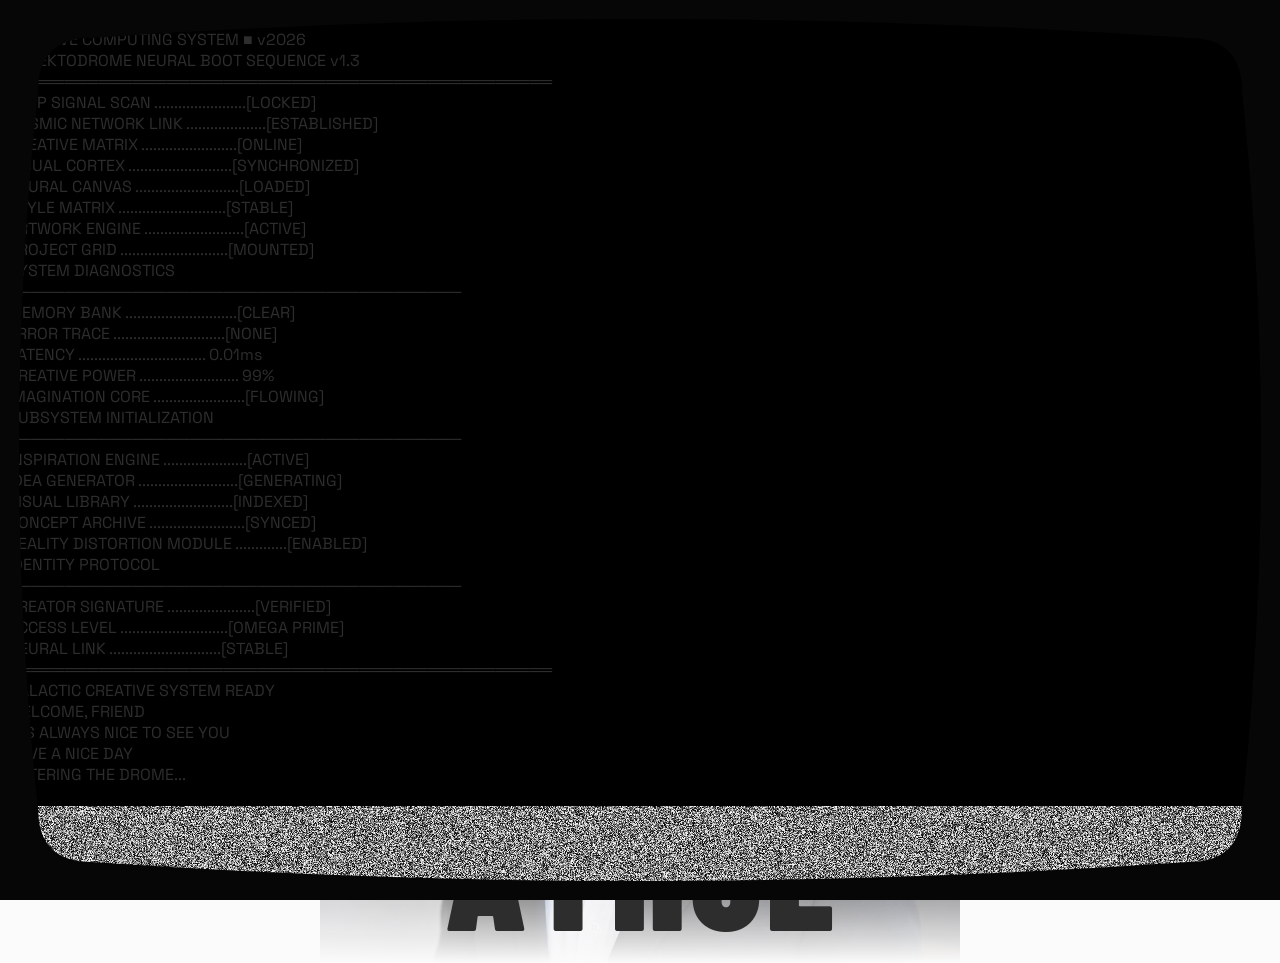
==== index.html @ 04f1abfa "Add files via upload" ====
<!DOCTYPE html>
<html lang="en">
<head>
  <meta charset="UTF-8">
  <meta name="viewport" content="width=device-width, initial-scale=1.0">
  <style>html{background:#1a1614}</style>
  <script>!function(){var t=sessionStorage.getItem('txText'),c=sessionStorage.getItem('txColor');if(t){document.documentElement.classList.add('skip-preloader');var d=document.createElement('div');d.id='txInitCover';d.style.cssText='position:fixed;inset:0;z-index:9890;background:'+(c||'#1a1614')+';pointer-events:none;';document.documentElement.appendChild(d);}}();</script>
  <title>Athul Varghese Joby | Cybersecurity Specialist Portfolio</title>
  <meta name="description" content="Athul Varghese — Cybersecurity Specialist & Secure Systems Auditor. Explore projects, credentials and experience on a single scrollable retro-CRT console.">
  
  <meta property="og:type" content="website">
  <meta property="og:title" content="Athul Varghese | Cybersecurity Specialist Portfolio">
  <meta property="og:description" content="Athul Varghese — Cybersecurity Specialist & Secure Systems Auditor. Explore projects, credentials and experience.">
  <meta name="twitter:card" content="summary_large_image">
  <meta name="twitter:title" content="Athul Varghese | Cybersecurity Specialist Portfolio">

  <!-- Fonts -->
  <link rel="preconnect" href="https://fonts.googleapis.com">
  <link rel="preconnect" href="https://fonts.gstatic.com" crossorigin>
  <link rel="stylesheet" href="https://fonts.googleapis.com/css2?family=Barlow+Condensed:wght@900&family=Bebas+Neue&family=Space+Grotesk:wght@400;500;600;700&family=VT323&family=Press+Start+2P&display=swap">
  
  <!-- FontAwesome Icons -->
  <link rel="stylesheet" href="https://cdnjs.cloudflare.com/ajax/libs/font-awesome/6.4.0/css/all.min.css">

  <link rel="stylesheet" href="style.css">
  <link rel="icon" href="assets/images/favicon.svg" type="image/svg+xml">
</head>
<body class="page-index">
  <a href="#mainContent" class="skip-to-content">Skip to Content</a>

  <!-- ========== PRELOADER (TV LOADER) ========== -->
  <div class="preloader" id="preloader" aria-hidden="true" role="presentation">
    <div class="tv-outer">
      <div class="tv-screen">
        <div class="tv-inner" id="tvInner">
          <!-- SMPTE Color Bars top -->
          <div class="tv-bars" aria-hidden="true">
            <div class="tv-bar tv-bar--w"></div>
            <div class="tv-bar tv-bar--y"></div>
            <div class="tv-bar tv-bar--c"></div>
            <div class="tv-bar tv-bar--g"></div>
            <div class="tv-bar tv-bar--m"></div>
            <div class="tv-bar tv-bar--r"></div>
            <div class="tv-bar tv-bar--b"></div>
          </div>
          <!-- Bottom strip -->
          <div class="tv-bars-bottom" aria-hidden="true">
            <div class="tv-bar-b tv-bar-b--1"></div>
            <div class="tv-bar-b tv-bar-b--2"></div>
            <div class="tv-bar-b tv-bar-b--3"></div>
            <div class="tv-bar-b tv-bar-b--4"></div>
            <div class="tv-bar-b tv-bar-b--5"></div>
            <div class="tv-bar-b tv-bar-b--6"></div>
            <div class="tv-bar-b tv-bar-b--7"></div>
          </div>
          <!-- Barcode patterns -->
          <div class="tv-barcode tv-barcode--left" aria-hidden="true"></div>
          <div class="tv-barcode tv-barcode--right" aria-hidden="true"></div>
          <!-- Chaos blocks -->
          <div class="tv-chaos" aria-hidden="true">
            <div class="tv-cb tv-cb-1"></div>
            <div class="tv-cb tv-cb-2"></div>
            <div class="tv-cb tv-cb-3"></div>
            <div class="tv-cb tv-cb-4"></div>
            <div class="tv-cb tv-cb-5"></div>
            <div class="tv-cb tv-cb-6"></div>
            <div class="tv-cb tv-cb-7"></div>
            <div class="tv-cb tv-cb-8"></div>
            <div class="tv-cb tv-cb-9"></div>
            <div class="tv-cb tv-cb-10"></div>
            <div class="tv-cb tv-cb-11"></div>
            <div class="tv-cb tv-cb-12"></div>
            <div class="tv-cb tv-cb-13"></div>
            <div class="tv-cb tv-cb-14"></div>
            <div class="tv-cb tv-cb-15"></div>
            <div class="tv-cb tv-cb-16"></div>
            <div class="tv-cb tv-cb-17"></div>
            <div class="tv-cb tv-cb-18"></div>
            <div class="tv-cb tv-cb-19"></div>
            <div class="tv-cb tv-cb-20"></div>
            <div class="tv-cb tv-cb-21"></div>
            <div class="tv-cb tv-cb-22"></div>
            <div class="tv-cb tv-cb-23"></div>
            <div class="tv-cb tv-cb-24"></div>
            <div class="tv-cb tv-cb-25"></div>
            <div class="tv-cb tv-cb-26"></div>
            <div class="tv-cb tv-cb-27"></div>
            <div class="tv-cb tv-cb-28"></div>
            <div class="tv-cb tv-cb-29"></div>
            <div class="tv-cb tv-cb-30"></div>
            <div class="tv-cross tv-cross-1"></div>
            <div class="tv-cross tv-cross-2"></div>
            <div class="tv-cross tv-cross-3"></div>
          </div>
          <!-- Center content -->
          <div class="tv-center">
            <div class="tv-panel">
              <div class="tv-msg">SYSTEM<br>BOOTING<br>SECURE</div>
              <div class="tv-panel-bar">
                <div class="tv-progress">
                  <div class="tv-progress-fill" id="tvProgressFill"></div>
                </div>
                <span class="tv-pct" id="tvPct">0%</span>
              </div>
              <div class="tv-skip-hint" id="tvSkipHint" aria-hidden="true">
                <span class="tv-skip-desktop">PRESS SPACE OR ESC TO SKIP</span>
                <span class="tv-skip-mobile">TAP TO SKIP</span>
              </div>
            </div>
          </div>
        </div>
        <!-- BIOS screen -->
        <div class="tv-bios" id="tvBios"></div>
        <!-- Fixed overlays -->
        <div class="tv-scanlines" aria-hidden="true"></div>
        <canvas class="tv-grain-canvas" id="tvGrainCanvas" aria-hidden="true"></canvas>
        <canvas class="tv-glitch-canvas" id="tvGlitchCanvas" aria-hidden="true"></canvas>
        <div class="tv-scanner-lines" aria-hidden="true">
          <span style="--dur:9s;--del:0s"></span>
          <span style="--dur:13s;--del:-5s"></span>
          <span style="--dur:17s;--del:-10s"></span>
        </div>
        <div class="tv-inner-glow" aria-hidden="true"></div>
        <div class="tv-vignette" aria-hidden="true"></div>
      </div>
    </div>
  </div>

  <!-- ========== BACKGROUND ========== -->
  <div class="bg-layer" aria-hidden="true">
    <canvas class="bg-canvas" id="bgCanvas"></canvas>
    <canvas class="fluid-canvas" id="fluidCanvas"></canvas>
    <div class="bg-noise"></div>
  </div>

  <!-- ========== TOP UNIFIED NAVIGATION ========== -->
  <nav class="site-nav" id="siteNav" aria-label="Site navigation">
    <div class="nav-left">
      <a href="#home" class="nav-left-text" id="navIndexLabel">ATHUL</a>
    </div>
    <div class="nav-links">
      <a href="#overview" class="nav-link">Overview</a>
      <a href="#skills" class="nav-link">Skills</a>
      <a href="#projects" class="nav-link">Projects</a>
      <a href="#experience" class="nav-link">Experience</a>
      <a href="#credentials" class="nav-link">Credentials</a>
      <a href="#contact" class="nav-link">Contact</a>
    </div>
  </nav>

  <!-- ========== MENU DOTS (MORPHING) ========== -->
  <a href="#" class="menu-dots" id="menuDots" aria-label="Menu configuration" onclick="event.preventDefault()">
    <span></span><span></span><span></span>
    <span></span><span></span><span></span>
    <span></span><span></span><span></span>
  </a>

  <!-- ========== LEFT/RIGHT DECORATIVE LABELS ========== -->
  <div class="side side--left" id="sideLeft" aria-hidden="true">
    <span class="side-text"><span class="side-arrow">←</span> PROJECTS</span>
    <span class="side-nr">01</span>
  </div>
  <div class="side side--right" id="sideRight" aria-hidden="true">
    <span class="side-nr">02</span>
    <span class="side-text">CREDENTIALS <span class="side-arrow">→</span></span>
  </div>

  <!-- ========== SCROLLABLE VIEWPORT CONTAINER ========== -->
  <main class="scroll-container" id="mainContent">

    <!-- SECTION 1: HOME/HERO -->
    <section id="home" class="hero-section-wrap">
      <div class="slide-group" id="slideGroup">
        <div class="portrait-section" id="portraitSection">
          <div class="portrait-frame" id="portraitFrame">
            <img class="portrait-base" id="portraitBase" src="avatar.jpg" alt="Athul Varghese" draggable="false" width="1200" height="936" fetchpriority="high">
            <img class="portrait-illustration" id="portraitIllustration" src="avatar-nobg.png" alt="Athul Varghese illustration" draggable="false" width="1200" height="936">
            <canvas class="illustration-canvas" id="illustrationCanvas"></canvas>
          </div>
        </div>
        <div class="name-section" id="nameSection">
          <div class="name-display" id="nameDisplay">
            <!-- Reels injected by JS -->
          </div>
        </div>
      </div>
    </section>

    <!-- SECTION 2: PROFILE OVERVIEW -->
    <section id="overview" class="scroll-section">
      <div class="section-header">
        <span class="section-num">01 // OVERVIEW</span>
        <h2 class="section-title">Profile Log</h2>
      </div>
      <div class="about-split">
        <div class="about-text-panel">
          <p class="reveal-paragraph">
            Cyber Security student pursuing a Bachelor of Computer Applications (BCA) in Cyber Security at Kristu Jayanti College, Bengaluru (Expected Graduation 2027). Hands-on experience in web application security testing, vulnerability assessment, Linux administration, and network security. Skilled in identifying security vulnerabilities through practical labs on PortSwigger Web Security Academy and TryHackMe. Familiar with Kali Linux, Burp Suite, Nmap, and web security concepts including SQL Injection, XSS, Path Traversal, SSRF, and Authentication vulnerabilities.
          </p>
          <div class="spec-grid">
            <div class="spec-item">
              <span class="spec-lbl">ACADEMIC PATH</span>
              <span class="spec-val">BCA Cybersecurity (5th Semester)</span>
            </div>
            <div class="spec-item">
              <span class="spec-lbl">EXPECTED GRADUATION</span>
              <span class="spec-val">May 2027</span>
            </div>
            <div class="spec-item">
              <span class="spec-lbl">OPERATIONAL ENVIRONMENTS</span>
              <span class="spec-val">Linux &amp; Windows Server Nodes</span>
            </div>
            <div class="spec-item">
              <span class="spec-lbl">GRID COORDINATES</span>
              <span class="spec-val">Kannur, Kerala, India</span>
            </div>
          </div>
        </div>
        <div class="about-image-panel">
          <div class="glass-card">
            <img src="avatar.jpg" alt="Athul Varghese" class="profile-avatar-img">
          </div>
        </div>
      </div>
      <div style="margin-top: 40px;">
        <h4 class="spec-lbl" style="margin-bottom: 12px;">CORE RESEARCH SEGMENTS</h4>
        <div class="research-pills">
          <span class="pill">Ethical Hacking</span>
          <span class="pill">Penetration Testing</span>
          <span class="pill">Web Application Security</span>
          <span class="pill">Vulnerability Assessment</span>
          <span class="pill">Cyber Threat Analysis</span>
          <span class="pill">Security Research</span>
        </div>
      </div>
    </section>

    <!-- SECTION 3: SKILLS & INTERACTIVE NODE MESH -->
    <section id="skills" class="scroll-section">
      <div class="section-header">
        <span class="section-num">02 // ARSENAL</span>
        <h2 class="section-title">My Expertise</h2>
      </div>
      <div class="skills-layout-split">
        <div>
          <h3 class="skill-category-title">SECURITY ASSESSMENTS</h3>
          <div class="skill-bars-list">
            <div class="skill-item">
              <div class="skill-header">
                <span>Web Application Pen-testing</span>
                <span>85%</span>
              </div>
              <div class="skill-bar-track">
                <div class="skill-fill-line" data-width="85%"></div>
              </div>
            </div>
            <div class="skill-item">
              <div class="skill-header">
                <span>Vulnerability Assessments</span>
                <span>80%</span>
              </div>
              <div class="skill-bar-track">
                <div class="skill-fill-line" data-width="80%"></div>
              </div>
            </div>
            <div class="skill-item">
              <div class="skill-header">
                <span>OWASP Top 10 Auditing</span>
                <span>90%</span>
              </div>
              <div class="skill-bar-track">
                <div class="skill-fill-line" data-width="90%"></div>
              </div>
            </div>
            <div class="skill-item">
              <div class="skill-header">
                <span>Network Security Fundamentals</span>
                <span>75%</span>
              </div>
              <div class="skill-bar-track">
                <div class="skill-fill-line" data-width="75%"></div>
              </div>
            </div>
          </div>
        </div>
        <div>
          <h3 class="skill-category-title">ARSENAL &amp; CODING</h3>
          <div class="skill-bars-list">
            <div class="skill-item">
              <div class="skill-header">
                <span>Kali Linux, Burp Suite, Nmap, Wireshark, Git</span>
                <span>85%</span>
              </div>
              <div class="skill-bar-track">
                <div class="skill-fill-line" data-width="85%"></div>
              </div>
            </div>
            <div class="skill-item">
              <div class="skill-header">
                <span>Python Scripting</span>
                <span>80%</span>
              </div>
              <div class="skill-bar-track">
                <div class="skill-fill-line" data-width="80%"></div>
              </div>
            </div>
            <div class="skill-item">
              <div class="skill-header">
                <span>Java Programming</span>
                <span>75%</span>
              </div>
              <div class="skill-bar-track">
                <div class="skill-fill-line" data-width="75%"></div>
              </div>
            </div>
            <div class="skill-item">
              <div class="skill-header">
                <span>SQL Databases (MySQL, MongoDB)</span>
                <span>70%</span>
              </div>
              <div class="skill-bar-track">
                <div class="skill-fill-line" data-width="70%"></div>
              </div>
            </div>
          </div>
        </div>
      </div>

      <div class="glass-card skills-canvas-card">
        <div>
          <h3 class="skill-category-title" style="margin-bottom: 5px; font-size: 1.1rem;"><i class="fa-solid fa-circle-nodes"></i> Interactive Node Mesh</h3>
          <p style="font-size: 0.72rem; color: var(--fg-dim);">
            Move your cursor inside the grid panel to attract network nodes and calculate routing pathways.
          </p>
        </div>
        <div class="canvas-visual-box">
          <canvas id="nodes-canvas"></canvas>
        </div>
        <div class="canvas-footer-stats">
          <span>MESH NODE STATUS: OPERATIONAL</span>
          <span id="nodes-active-paths" style="color: var(--accent);">0 paths active</span>
        </div>
      </div>
    </section>

    <!-- SECTION 4: PROJECTS -->
    <section id="projects" class="scroll-section">
      <div class="section-header">
        <span class="section-num">03 // EXPLOITS</span>
        <h2 class="section-title">Projects</h2>
      </div>
      
      <p class="reveal-paragraph" style="font-size: 1rem; margin-bottom: 30px;">
        A select collection of active vulnerability labs, software tools, and CCTV layout configurations.
      </p>

      <div class="projects-marquee-wrap">
        <ul class="projects-list" role="list">
          <li class="project-row" data-img="project_ocr.png">
            <a href="#" class="project-row-link" onclick="event.preventDefault()">
              <div class="project-row-head">
                <span class="project-row-title">OCR Food Label Scanner</span>
                <span class="project-row-cat">Python / EasyOCR</span>
                <span class="project-row-client">Nutrition Analyzer Tool</span>
                <span class="project-row-year">2026</span>
              </div>
            </a>
          </li>
          <li class="project-row" data-img="project_portswigger.png">
            <a href="#" class="project-row-link" onclick="event.preventDefault()">
              <div class="project-row-head">
                <span class="project-row-title">PortSwigger Security Assessment Labs</span>
                <span class="project-row-cat">Burp Suite / Pen Testing</span>
                <span class="project-row-client">OWASP Top 10 Exploit Practice</span>
                <span class="project-row-year">2026</span>
              </div>
            </a>
          </li>
          <li class="project-row" data-img="project_tryhackme.png">
            <a href="#" class="project-row-link" onclick="event.preventDefault()">
              <div class="project-row-head">
                <span class="project-row-title">TryHackMe Capture The Flag Labs</span>
                <span class="project-row-cat">Kali Linux / Privilege Escalation</span>
                <span class="project-row-client">Cyber CTF Rooms Solved</span>
                <span class="project-row-year">2025</span>
              </div>
            </a>
          </li>
          <li class="project-row" data-img="skills_graphic.png">
            <a href="#" class="project-row-link" onclick="event.preventDefault()">
              <div class="project-row-head">
                <span class="project-row-title">Network CCTV Layout Setup</span>
                <span class="project-row-cat">Routing / Subnets</span>
                <span class="project-row-client">Local CCTV Camera Infrastructure</span>
                <span class="project-row-year">2024</span>
              </div>
            </a>
          </li>
        </ul>
      </div>

      <!-- Simulated Lab Interactive Modules -->
      <h4 class="skill-category-title" style="margin-top: 60px; font-size: 1.1rem; margin-bottom: 10px;">
        <i class="fa-solid fa-flask"></i> Interactive Cyber Diagnostics
      </h4>
      <div class="widgets-deck">
        <!-- Password Complexity Auditor -->
        <div class="glass-card" style="max-width: none;">
          <h3 class="project-title" style="font-family: var(--font-display); font-size: 1.25rem; margin-bottom: 5px;">Real-Time Password Complexity Auditor</h3>
          <p style="font-size: 0.72rem; color: var(--fg-dim); margin-bottom: 15px;">
            Enter a test credentials password key below to measure entropy bits and guess dictionary strength.
          </p>
          <div class="auditor-form">
            <div class="auditor-input-wrap">
              <input type="text" id="audit-input" placeholder="Type secret phrase to test complexity..." autocomplete="off" spellcheck="false">
            </div>
            <div class="auditor-results">
              <div class="result-row">
                <span>ENTROPY BITS:</span>
                <span id="audit-entropy" style="color: var(--accent);">0 bits</span>
              </div>
              <div class="result-row">
                <span>COMPLEXITY GRADE:</span>
                <span id="audit-strength" style="color: var(--accent);">NONE</span>
              </div>
              <div class="result-row" style="margin-top: 5px;">
                <span>ESTIMATED CRACK TIME:</span>
                <span id="audit-cracktime" style="color: var(--accent);">Instantly (&lt;0.01s)</span>
              </div>
            </div>
          </div>
        </div>

        <!-- Simulated Laser OCR Label Scanner -->
        <div class="glass-card" style="max-width: none;">
          <h3 class="project-title" style="font-family: var(--font-display); font-size: 1.25rem; margin-bottom: 5px;">Simulated Laser OCR Label Scanner</h3>
          <p style="font-size: 0.72rem; color: var(--fg-dim); margin-bottom: 15px;">
            Simulate scanning of nutritional packages and verify real-time text block extraction coordinates.
          </p>
          <div class="ocr-sim-wrapper">
            <div class="ocr-screen" id="ocrScreen">
              <div class="ocr-laser-line"></div>
              <div class="ocr-mock-label">
                <div class="ocr-mock-label-title">DIAGNOSTIC MATRIX</div>
                <div style="font-size: 0.58rem; color: rgba(255,255,255,0.7);">CALORIES: 240 kcal</div>
                <div style="font-size: 0.58rem; color: rgba(255,255,255,0.7);">SODIUM: 160 mg | FAT: 8g</div>
                <div style="font-size: 0.58rem; color: rgba(255,255,255,0.7);">SUGARS: 12g</div>
              </div>
            </div>
            <div class="ocr-controls-box">
              <button type="button" id="trigger-ocr-btn" class="btn btn-primary" style="width: 100%; letter-spacing: 0.1em;">
                INITIALIZE SECURE SCAN
              </button>
              <div class="ocr-output-console" id="ocr-output-log">
                Status: Laser scan initialized and waiting.
              </div>
            </div>
          </div>
        </div>
      </div>

      <!-- Snake game launcher -->
      <div class="terminal-launch-bar">
        <span class="term-text"><i class="fa-solid fa-terminal"></i> system_user@antigravity:~$ ./launch_snake_module.sh</span>
        <button type="button" class="term-btn" id="launchSnakeBtn">RUN MODULE</button>
      </div>
    </section>

    <!-- SECTION 5: EXPERIENCE -->
    <section id="experience" class="scroll-section">
      <div class="section-header">
        <span class="section-num">04 // INFILTRATION LOGS</span>
        <h2 class="section-title">Experience</h2>
      </div>
      <div class="timeline-box">
        <div class="timeline-line-track"></div>

        <!-- Job 1 -->
        <div class="timeline-item">
          <div class="timeline-bullet-node"></div>
          <div class="glass-card timeline-card">
            <div class="timeline-card-header">
              <h3 class="timeline-card-title">Cyber Security Intern</h3>
              <span class="timeline-card-date">TechCake // Jan 2026 - Present</span>
            </div>
            <ul class="timeline-bullet-details">
              <li>Completed practical cybersecurity training focused on Linux, networking, and web application security frameworks.</li>
              <li>Performed network vulnerability assessments and penetration exercises in sandboxed testing networks.</li>
              <li>Operated offensive tooling suites including Kali Linux systems, Burp Suite interceptors, and Nmap scanners.</li>
              <li>Drafted comprehensive report analysis detailing security diagnostic findings.</li>
            </ul>
          </div>
        </div>

        <!-- Job 2 -->
        <div class="timeline-item">
          <div class="timeline-bullet-node"></div>
          <div class="glass-card timeline-card">
            <div class="timeline-card-header">
              <h3 class="timeline-card-title">CCTV Technical Operator</h3>
              <span class="timeline-card-date">Historical Node</span>
            </div>
            <ul class="timeline-bullet-details">
              <li>Managed configuration routing, security alignment, and hardware setups for local security networks.</li>
              <li>Configured local subnet routing feeds, network cabling layouts, and resolved camera diagnostic latency issues.</li>
            </ul>
          </div>
        </div>
      </div>
    </section>

    <!-- SECTION 6: CREDENTIALS (VERTICAL COLUMN MARQUEE) -->
    <section id="credentials" class="scroll-section">
      <div class="section-header">
        <span class="section-num">05 // DECRYPTION KEYS</span>
        <h2 class="section-title">Certifications</h2>
      </div>
      
      <p class="reveal-paragraph" style="font-size: 1rem; margin-bottom: 30px;">
        Click on any key card details below to open the validation console and verify hash codes.
      </p>

      <div class="artworks-grid">
        <!-- Col 1 (dir normal) -->
        <div class="marquee-col">
          <div class="marquee-col-track" style="--dur: 22s; --dir: normal;">
            <!-- Card 1 -->
            <div class="artwork-card" data-title="NPTEL Java Program" data-desc="Elite Certification (80% score) in Java programming and secure code architecture." data-img="https://upload.wikimedia.org/wikipedia/en/3/30/Java_programming_language_logo.svg" data-issuer="NPTEL" data-ref="CERT_001" data-url="https://nptel.ac.in/">
              <div class="artwork-img-box">
                <img src="https://upload.wikimedia.org/wikipedia/en/3/30/Java_programming_language_logo.svg" alt="Java Program">
                <div class="artwork-hover-overlay">
                  <h5 class="ahov-title">Java Program</h5>
                  <span class="ahov-meta">NPTEL Elite</span>
                  <span class="ahov-view">VIEW CONSOLE</span>
                </div>
              </div>
              <div class="artwork-meta">
                <span class="artwork-ref">CERT-01</span>
                <span>NPTEL</span>
              </div>
            </div>
            <!-- Card 2 -->
            <div class="artwork-card" data-title="Cisco NetAcad CCNA" data-desc="Introduction to Networks configuration, routing protocols, subnets, and TCP/IP stack mapping." data-img="https://upload.wikimedia.org/wikipedia/commons/0/08/Cisco_logo_blue_2016.svg" data-issuer="Cisco Networking Academy" data-ref="CERT_002" data-url="https://www.netacad.com/">
              <div class="artwork-img-box">
                <img src="https://upload.wikimedia.org/wikipedia/commons/0/08/Cisco_logo_blue_2016.svg" alt="CCNA Network Mapping">
                <div class="artwork-hover-overlay">
                  <h5 class="ahov-title">Cisco CCNA</h5>
                  <span class="ahov-meta">NetAcad Networks</span>
                  <span class="ahov-view">VIEW CONSOLE</span>
                </div>
              </div>
              <div class="artwork-meta">
                <span class="artwork-ref">CERT-02</span>
                <span>CISCO</span>
              </div>
            </div>
            <!-- Duplicate for loop -->
            <div class="artwork-card" data-title="NPTEL Java Program" data-desc="Elite Certification (80% score) in Java programming and secure code architecture." data-img="https://upload.wikimedia.org/wikipedia/en/3/30/Java_programming_language_logo.svg" data-issuer="NPTEL" data-ref="CERT_001" data-url="https://nptel.ac.in/">
              <div class="artwork-img-box">
                <img src="https://upload.wikimedia.org/wikipedia/en/3/30/Java_programming_language_logo.svg" alt="Java Program">
                <div class="artwork-hover-overlay">
                  <h5 class="ahov-title">Java Program</h5>
                  <span class="ahov-meta">NPTEL Elite</span>
                  <span class="ahov-view">VIEW CONSOLE</span>
                </div>
              </div>
              <div class="artwork-meta">
                <span class="artwork-ref">CERT-01</span>
                <span>NPTEL</span>
              </div>
            </div>
            <div class="artwork-card" data-title="Cisco NetAcad CCNA" data-desc="Introduction to Networks configuration, routing protocols, subnets, and TCP/IP stack mapping." data-img="https://upload.wikimedia.org/wikipedia/commons/0/08/Cisco_logo_blue_2016.svg" data-issuer="Cisco Networking Academy" data-ref="CERT_002" data-url="https://www.netacad.com/">
              <div class="artwork-img-box">
                <img src="https://upload.wikimedia.org/wikipedia/commons/0/08/Cisco_logo_blue_2016.svg" alt="CCNA Network Mapping">
                <div class="artwork-hover-overlay">
                  <h5 class="ahov-title">Cisco CCNA</h5>
                  <span class="ahov-meta">NetAcad Networks</span>
                  <span class="ahov-view">VIEW CONSOLE</span>
                </div>
              </div>
              <div class="artwork-meta">
                <span class="artwork-ref">CERT-02</span>
                <span>CISCO</span>
              </div>
            </div>
          </div>
        </div>

        <!-- Col 2 (dir reverse) -->
        <div class="marquee-col">
          <div class="marquee-col-track" style="--dur: 28s; --dir: reverse;">
            <!-- Card 3 -->
            <div class="artwork-card" data-title="Cisco Intro to Cybersecurity" data-desc="Understanding core cyber threat frameworks, malware defense, security operations, and cryptography fundamentals." data-img="https://upload.wikimedia.org/wikipedia/commons/0/08/Cisco_logo_blue_2016.svg" data-issuer="Cisco Networking Academy" data-ref="CERT_003" data-url="https://www.netacad.com/">
              <div class="artwork-img-box">
                <img src="https://upload.wikimedia.org/wikipedia/commons/0/08/Cisco_logo_blue_2016.svg" alt="Introduction to Cybersecurity">
                <div class="artwork-hover-overlay">
                  <h5 class="ahov-title">Cisco Security</h5>
                  <span class="ahov-meta">Introduction</span>
                  <span class="ahov-view">VIEW CONSOLE</span>
                </div>
              </div>
              <div class="artwork-meta">
                <span class="artwork-ref">CERT-03</span>
                <span>CISCO</span>
              </div>
            </div>
            <!-- Card 4 -->
            <div class="artwork-card" data-title="Red Hat Linux fundamentals" data-desc="Systems administration skills focusing on Red Hat Enterprise Linux 9 environment (RH104 course syllabus)." data-img="https://upload.wikimedia.org/wikipedia/commons/d/d2/Red_Hat_Logo_2019.svg" data-issuer="Red Hat Academy" data-ref="CERT_004" data-url="https://www.redhat.com/">
              <div class="artwork-img-box">
                <img src="https://upload.wikimedia.org/wikipedia/commons/d/d2/Red_Hat_Logo_2019.svg" alt="Red Hat Academy">
                <div class="artwork-hover-overlay">
                  <h5 class="ahov-title">Red Hat Linux</h5>
                  <span class="ahov-meta">RH104 Core</span>
                  <span class="ahov-view">VIEW CONSOLE</span>
                </div>
              </div>
              <div class="artwork-meta">
                <span class="artwork-ref">CERT-04</span>
                <span>RED HAT</span>
              </div>
            </div>
            <!-- Duplicate for loop -->
            <div class="artwork-card" data-title="Cisco Intro to Cybersecurity" data-desc="Understanding core cyber threat frameworks, malware defense, security operations, and cryptography fundamentals." data-img="https://upload.wikimedia.org/wikipedia/commons/0/08/Cisco_logo_blue_2016.svg" data-issuer="Cisco Networking Academy" data-ref="CERT_003" data-url="https://www.netacad.com/">
              <div class="artwork-img-box">
                <img src="https://upload.wikimedia.org/wikipedia/commons/0/08/Cisco_logo_blue_2016.svg" alt="Introduction to Cybersecurity">
                <div class="artwork-hover-overlay">
                  <h5 class="ahov-title">Cisco Security</h5>
                  <span class="ahov-meta">Introduction</span>
                  <span class="ahov-view">VIEW CONSOLE</span>
                </div>
              </div>
              <div class="artwork-meta">
                <span class="artwork-ref">CERT-03</span>
                <span>CISCO</span>
              </div>
            </div>
            <div class="artwork-card" data-title="Red Hat Linux fundamentals" data-desc="Systems administration skills focusing on Red Hat Enterprise Linux 9 environment (RH104 course syllabus)." data-img="https://upload.wikimedia.org/wikipedia/commons/d/d2/Red_Hat_Logo_2019.svg" data-issuer="Red Hat Academy" data-ref="CERT_004" data-url="https://www.redhat.com/">
              <div class="artwork-img-box">
                <img src="https://upload.wikimedia.org/wikipedia/commons/d/d2/Red_Hat_Logo_2019.svg" alt="Red Hat Academy">
                <div class="artwork-hover-overlay">
                  <h5 class="ahov-title">Red Hat Linux</h5>
                  <span class="ahov-meta">RH104 Core</span>
                  <span class="ahov-view">VIEW CONSOLE</span>
                </div>
              </div>
              <div class="artwork-meta">
                <span class="artwork-ref">CERT-04</span>
                <span>RED HAT</span>
              </div>
            </div>
          </div>
        </div>

        <!-- Col 3 (dir normal) -->
        <div class="marquee-col">
          <div class="marquee-col-track" style="--dur: 20s; --dir: normal;">
            <!-- Card 5 -->
            <div class="artwork-card" data-title="NASSCOM FutureSkills Gold" data-desc="NASSCOM FutureSkills Prime gold standard award in Digital Engineering capabilities." data-img="https://upload.wikimedia.org/wikipedia/commons/d/d0/NASSCOM_Logo.svg" data-issuer="NASSCOM Prime" data-ref="CERT_005" data-url="https://futureskillsprime.in/">
              <div class="artwork-img-box">
                <img src="https://upload.wikimedia.org/wikipedia/commons/d/d0/NASSCOM_Logo.svg" alt="NASSCOM Gold Standard">
                <div class="artwork-hover-overlay">
                  <h5 class="ahov-title">NASSCOM Gold</h5>
                  <span class="ahov-meta">FutureSkills Prime</span>
                  <span class="ahov-view">VIEW CONSOLE</span>
                </div>
              </div>
              <div class="artwork-meta">
                <span class="artwork-ref">CERT-05</span>
                <span>NASSCOM</span>
              </div>
            </div>
            <!-- Duplicate Java -->
            <div class="artwork-card" data-title="NPTEL Java Program" data-desc="Elite Certification (80% score) in Java programming and secure code architecture." data-img="https://upload.wikimedia.org/wikipedia/en/3/30/Java_programming_language_logo.svg" data-issuer="NPTEL" data-ref="CERT_001" data-url="https://nptel.ac.in/">
              <div class="artwork-img-box">
                <img src="https://upload.wikimedia.org/wikipedia/en/3/30/Java_programming_language_logo.svg" alt="Java Program">
                <div class="artwork-hover-overlay">
                  <h5 class="ahov-title">Java Program</h5>
                  <span class="ahov-meta">NPTEL Elite</span>
                  <span class="ahov-view">VIEW CONSOLE</span>
                </div>
              </div>
              <div class="artwork-meta">
                <span class="artwork-ref">CERT-01</span>
                <span>NPTEL</span>
              </div>
            </div>
            <!-- Duplicate loop -->
            <div class="artwork-card" data-title="NASSCOM FutureSkills Gold" data-desc="NASSCOM FutureSkills Prime gold standard award in Digital Engineering capabilities." data-img="https://upload.wikimedia.org/wikipedia/commons/d/d0/NASSCOM_Logo.svg" data-issuer="NASSCOM Prime" data-ref="CERT_005" data-url="https://futureskillsprime.in/">
              <div class="artwork-img-box">
                <img src="https://upload.wikimedia.org/wikipedia/commons/d/d0/NASSCOM_Logo.svg" alt="NASSCOM Gold Standard">
                <div class="artwork-hover-overlay">
                  <h5 class="ahov-title">NASSCOM Gold</h5>
                  <span class="ahov-meta">FutureSkills Prime</span>
                  <span class="ahov-view">VIEW CONSOLE</span>
                </div>
              </div>
              <div class="artwork-meta">
                <span class="artwork-ref">CERT-05</span>
                <span>NASSCOM</span>
              </div>
            </div>
            <div class="artwork-card" data-title="NPTEL Java Program" data-desc="Elite Certification (80% score) in Java programming and secure code architecture." data-img="https://upload.wikimedia.org/wikipedia/en/3/30/Java_programming_language_logo.svg" data-issuer="NPTEL" data-ref="CERT_001" data-url="https://nptel.ac.in/">
              <div class="artwork-img-box">
                <img src="https://upload.wikimedia.org/wikipedia/en/3/30/Java_programming_language_logo.svg" alt="Java Program">
                <div class="artwork-hover-overlay">
                  <h5 class="ahov-title">Java Program</h5>
                  <span class="ahov-meta">NPTEL Elite</span>
                  <span class="ahov-view">VIEW CONSOLE</span>
                </div>
              </div>
              <div class="artwork-meta">
                <span class="artwork-ref">CERT-01</span>
                <span>NPTEL</span>
              </div>
            </div>
          </div>
        </div>

        <!-- Col 4 (dir reverse) -->
        <div class="marquee-col">
          <div class="marquee-col-track" style="--dur: 24s; --dir: reverse;">
            <!-- Card 4 duplicate -->
            <div class="artwork-card" data-title="Red Hat Linux fundamentals" data-desc="Systems administration skills focusing on Red Hat Enterprise Linux 9 environment (RH104 course syllabus)." data-img="https://upload.wikimedia.org/wikipedia/commons/d/d2/Red_Hat_Logo_2019.svg" data-issuer="Red Hat Academy" data-ref="CERT_004" data-url="https://www.redhat.com/">
              <div class="artwork-img-box">
                <img src="https://upload.wikimedia.org/wikipedia/commons/d/d2/Red_Hat_Logo_2019.svg" alt="Red Hat Academy">
                <div class="artwork-hover-overlay">
                  <h5 class="ahov-title">Red Hat Linux</h5>
                  <span class="ahov-meta">RH104 Core</span>
                  <span class="ahov-view">VIEW CONSOLE</span>
                </div>
              </div>
              <div class="artwork-meta">
                <span class="artwork-ref">CERT-04</span>
                <span>RED HAT</span>
              </div>
            </div>
            <!-- Card 2 duplicate -->
            <div class="artwork-card" data-title="Cisco NetAcad CCNA" data-desc="Introduction to Networks configuration, routing protocols, subnets, and TCP/IP stack mapping." data-img="https://upload.wikimedia.org/wikipedia/commons/0/08/Cisco_logo_blue_2016.svg" data-issuer="Cisco Networking Academy" data-ref="CERT_002" data-url="https://www.netacad.com/">
              <div class="artwork-img-box">
                <img src="https://upload.wikimedia.org/wikipedia/commons/0/08/Cisco_logo_blue_2016.svg" alt="CCNA Network Mapping">
                <div class="artwork-hover-overlay">
                  <h5 class="ahov-title">Cisco CCNA</h5>
                  <span class="ahov-meta">NetAcad Networks</span>
                  <span class="ahov-view">VIEW CONSOLE</span>
                </div>
              </div>
              <div class="artwork-meta">
                <span class="artwork-ref">CERT-02</span>
                <span>CISCO</span>
              </div>
            </div>
            <!-- Duplicate loop -->
            <div class="artwork-card" data-title="Red Hat Linux fundamentals" data-desc="Systems administration skills focusing on Red Hat Enterprise Linux 9 environment (RH104 course syllabus)." data-img="https://upload.wikimedia.org/wikipedia/commons/d/d2/Red_Hat_Logo_2019.svg" data-issuer="Red Hat Academy" data-ref="CERT_004" data-url="https://www.redhat.com/">
              <div class="artwork-img-box">
                <img src="https://upload.wikimedia.org/wikipedia/commons/d/d2/Red_Hat_Logo_2019.svg" alt="Red Hat Academy">
                <div class="artwork-hover-overlay">
                  <h5 class="ahov-title">Red Hat Linux</h5>
                  <span class="ahov-meta">RH104 Core</span>
                  <span class="ahov-view">VIEW CONSOLE</span>
                </div>
              </div>
              <div class="artwork-meta">
                <span class="artwork-ref">CERT-04</span>
                <span>RED HAT</span>
              </div>
            </div>
            <div class="artwork-card" data-title="Cisco NetAcad CCNA" data-desc="Introduction to Networks configuration, routing protocols, subnets, and TCP/IP stack mapping." data-img="https://upload.wikimedia.org/wikipedia/commons/0/08/Cisco_logo_blue_2016.svg" data-issuer="Cisco Networking Academy" data-ref="CERT_002" data-url="https://www.netacad.com/">
              <div class="artwork-img-box">
                <img src="https://upload.wikimedia.org/wikipedia/commons/0/08/Cisco_logo_blue_2016.svg" alt="CCNA Network Mapping">
                <div class="artwork-hover-overlay">
                  <h5 class="ahov-title">Cisco CCNA</h5>
                  <span class="ahov-meta">NetAcad Networks</span>
                  <span class="ahov-view">VIEW CONSOLE</span>
                </div>
              </div>
              <div class="artwork-meta">
                <span class="artwork-ref">CERT-02</span>
                <span>CISCO</span>
              </div>
            </div>
          </div>
        </div>
      </div>

      <!-- Pong game launcher -->
      <div class="terminal-launch-bar">
        <span class="term-text"><i class="fa-solid fa-terminal"></i> system_user@antigravity:~$ ./launch_pong_module.sh</span>
        <button type="button" class="term-btn" id="launchPongBtn">RUN MODULE</button>
      </div>
    </section>

    <!-- SECTION 7: CONTACT (WITH UFO AND STARS CANVAS) -->
    <section id="contact" class="scroll-section contact-section-wrap">
      <canvas class="stars-canvas" id="starsCanvas"></canvas>
      <div class="section-header">
        <span class="section-num">06 // SECURE LINK</span>
        <h2 class="section-title">Establish Link</h2>
      </div>

      <div class="ct-hero" id="ctHero">
        <!-- Left: big outline titles -->
        <h1 class="ct-titles">
          <span class="ct-line contact-title" id="ctLine0">
            <span class="ct-word">GET</span>
            <span class="ct-word">IN</span>
          </span>
          <span class="ct-line contact-title" id="ctLine1">TOUCH</span>
        </h1>

        <!-- Mobile-only: static UFO + downward beam -->
        <div class="ct-mobile-ufo-section" aria-hidden="true">
          <svg class="ct-mobile-ufo-svg" viewBox="0 0 80 40" fill="none" xmlns="http://www.w3.org/2000/svg">
            <path d="M30 22 Q33 10 40 9 Q47 10 50 22 Z" fill="rgba(190,210,255,0.82)" stroke="rgba(255,255,255,0.55)" stroke-width="0.8"/>
            <path d="M33 20 Q35 13 38 11" stroke="rgba(255,255,255,0.55)" stroke-width="0.9" stroke-linecap="round"/>
            <ellipse cx="40" cy="24" rx="32" ry="9" fill="rgba(155,155,200,0.88)" stroke="rgba(255,255,255,0.45)" stroke-width="0.8"/>
            <ellipse cx="40" cy="21" rx="28" ry="4.5" fill="rgba(220,225,255,0.18)"/>
            <circle cx="14" cy="24" r="2.2" fill="#a78bfa" class="ufo-light"/>
            <circle cx="23" cy="29" r="2"   fill="#818cf8" class="ufo-light"/>
            <circle cx="40" cy="31" r="2.4" fill="#a78bfa" class="ufo-light"/>
            <circle cx="57" cy="29" r="2"   fill="#fbbf24" class="ufo-light"/>
            <circle cx="66" cy="24" r="2.2" fill="#fb923c" class="ufo-light"/>
          </svg>
          <div class="ct-mobile-beam-cone"></div>
        </div>

        <!-- Right: contact info -->
        <div class="ct-right" id="ctRight">
          <div class="ct-info">
            <div class="ct-info-email-wrap" id="ctEmailWrap">
              <span class="ct-beam-text" id="ctBeamText"></span>
              <a href="mailto:athulvarghesejoby@gmail.com" class="ct-info-email" id="ctEmail">athulvarghesejoby@gmail.com</a>
            </div>
            <div class="ct-info-links">
              <a href="https://www.linkedin.com/in/athul-varghese-joby" class="ct-info-link" target="_blank" rel="noopener noreferrer">LinkedIn ↗&#xFE0E;</a>
              <a href="https://github.com/athul-varghese-joby" class="ct-info-link" target="_blank" rel="noopener noreferrer">GitHub ↗&#xFE0E;</a>
            </div>
          </div>
        </div>
      </div>

      <!-- Space invaders launcher -->
      <div class="terminal-launch-bar">
        <span class="term-text"><i class="fa-solid fa-terminal"></i> system_user@antigravity:~$ ./launch_space_invaders.sh</span>
        <button type="button" class="term-btn" id="launchSpaceInvadersBtn">RUN MODULE</button>
      </div>

      <!-- SYSTEM CLOCK FOOTER -->
      <footer class="site-footer">
        <div class="footer-connection">
          <span class="ping-indicator"></span>
          <span>NODE://GATEWAY_CONNECTED</span>
        </div>
        <div style="color: rgba(255,255,255,0.15);">
          Control is an Illusion.
        </div>
        <div>
          <span>SYSTEM_TIME: <span id="sys-clock">00:00:00</span></span>
        </div>
      </footer>
    </section>

  </main>

  <!-- ========== MAGNETIC FLOATING IMAGE ========== -->
  <div class="magnetic-img" id="magneticImg" aria-hidden="true">
    <div class="magnetic-img-frame" id="magneticImgFrame">
      <img class="magnetic-img-el" id="magneticImgEl" src="" alt="" draggable="false">
      <div class="magnetic-img-glare" id="magneticImgGlare"></div>
    </div>
  </div>

  <!-- ========== LIGHTBOX CERTIFICATE VIEWER ========== -->
  <div class="lightbox" id="certLightbox" aria-hidden="true" role="dialog">
    <button class="lightbox-close" id="closeLightboxBtn" aria-label="Close details">×</button>
    <div class="lightbox-inner">
      <div class="lightbox-img-wrap">
        <img class="lightbox-img" id="lightboxImg" src="" alt="Certificate validation view">
      </div>
      <div class="lightbox-panel">
        <div>
          <span class="lightbox-ref" id="lightboxRef">CERT_000</span>
          <div class="lightbox-title-row">
            <h2 class="lightbox-title" id="lightboxTitle">No certificate loaded</h2>
            <div style="display:flex; gap:10px;">
              <button class="lb-nav" id="prevCertBtn" aria-label="Previous certificate">←</button>
              <button class="lb-nav" id="nextCertBtn" aria-label="Next certificate">→</button>
            </div>
          </div>
          <div class="lightbox-medium" id="lightboxMedium">Certificate description placeholder.</div>
          <div class="lightbox-dimensions" id="lightboxIssuer">Issued by: Unknown</div>
        </div>
        <div class="lightbox-rule"></div>
        <a href="#" class="lightbox-buy" id="lightboxLink" target="_blank" rel="noopener noreferrer">
          <span>VERIFY DECRYPTION HASH</span>
          <span>↗</span>
        </a>
      </div>
    </div>
  </div>

  <!-- ========== CONTACT DRAWER SLIDE-OUT ========== -->
  <div class="ct-overlay" id="contactDrawer" aria-hidden="true" role="dialog">
    <div class="ct-overlay-inner">
      <button class="ct-overlay-close" id="closeContactBtn" aria-label="Close form">×</button>
      <div class="ct-overlay-header">
        <span class="ct-overlay-label">SECURE ENVELOPE</span>
        <h4 class="ct-overlay-title">Transmit Payload</h4>
      </div>
      <form class="ct-overlay-form" id="secure-contact-form">
        <div class="ct-ofield">
          <label class="ct-ofield-label" for="form-sender">SENDER_ID (Name)</label>
          <input class="ct-ofield-input" type="text" id="form-sender" placeholder="anonymous_agent..." required>
        </div>
        <div class="ct-ofield">
          <label class="ct-ofield-label" for="form-email">RESPONSE_IP (Email)</label>
          <input class="ct-ofield-input" type="email" id="form-email" placeholder="agent@node.net..." required>
        </div>
        <div class="ct-ofield">
          <label class="ct-ofield-label" for="form-msg">PAYLOAD_DATA (Message)</label>
          <textarea class="ct-ofield-input" id="form-msg" rows="4" placeholder="Input transmission data payload here..." required></textarea>
        </div>
        <button class="ct-overlay-submit" type="submit">
          <span>TRANSMIT PACKET</span>
          <span>→</span>
        </button>
        <div id="form-status" style="margin-top: 15px; font-family: monospace; font-size: 0.7rem; color: #a78bfa;"></div>
      </form>
    </div>
  </div>

  <!-- ========== UFO CURSOR ========== -->
  <div class="ufo-cursor" id="ufoCursor" aria-hidden="true">
    <div class="ufo-beam"></div>
    <svg class="ufo-svg" viewBox="0 0 80 40" fill="none" xmlns="http://www.w3.org/2000/svg">
      <!-- Dome -->
      <path d="M30 22 Q33 10 40 9 Q47 10 50 22 Z" fill="rgba(190,210,255,0.82)" stroke="rgba(255,255,255,0.55)" stroke-width="0.8"/>
      <!-- Dome glare -->
      <path d="M33 20 Q35 13 38 11" stroke="rgba(255,255,255,0.55)" stroke-width="0.9" stroke-linecap="round"/>
      <!-- Main disc -->
      <ellipse cx="40" cy="24" rx="32" ry="9" fill="rgba(155,155,200,0.88)" stroke="rgba(255,255,255,0.45)" stroke-width="0.8"/>
      <!-- Disc sheen -->
      <ellipse cx="40" cy="21" rx="28" ry="4.5" fill="rgba(220,225,255,0.18)"/>
      <!-- Rim lights -->
      <circle cx="14" cy="24" r="2.2" fill="#a78bfa" class="ufo-light"/>
      <circle cx="23" cy="29" r="2"   fill="#818cf8" class="ufo-light"/>
      <circle cx="40" cy="31" r="2.4" fill="#a78bfa" class="ufo-light"/>
      <circle cx="57" cy="29" r="2"   fill="#fbbf24" class="ufo-light"/>
      <circle cx="66" cy="24" r="2.2" fill="#fb923c" class="ufo-light"/>
    </svg>
  </div>

  <!-- ========== RETRO GAMES OVERLAYS ========== -->
  <!-- 1. Snake Game Overlay -->
  <div class="game-overlay" id="snakeOverlay" aria-hidden="true" role="dialog">
    <div class="game-hud">
      <div class="game-hud-scores">
        <div class="game-score-block">
          <span class="game-label">SCORE</span>
          <span class="game-value" id="snakeScore">000</span>
        </div>
        <div class="game-score-block">
          <span class="game-label">HIGH</span>
          <span class="game-value" id="snakeHighScore">000</span>
        </div>
      </div>
      <span class="game-title-label">SNAKE.EXE</span>
      <button class="game-close" id="closeSnakeBtn" aria-label="Close game">×</button>
    </div>
    <div class="game-body">
      <div class="game-canvas-wrap">
        <canvas id="snakeCanvas"></canvas>
      </div>
    </div>
  </div>

  <!-- 2. Pong Game Overlay -->
  <div class="game-overlay" id="pongOverlay" aria-hidden="true" role="dialog">
    <div class="game-hud">
      <div class="game-hud-scores">
        <div class="game-score-block">
          <span class="game-label">PLAYER</span>
          <span class="game-value" id="pongPlayerScore">0</span>
        </div>
        <div class="game-score-block">
          <span class="game-label">CPU</span>
          <span class="game-value" id="pongCpuScore">0</span>
        </div>
      </div>
      <span class="game-title-label">PONG.EXE</span>
      <button class="game-close" id="closePongBtn" aria-label="Close game">×</button>
    </div>
    <div class="game-body">
      <div class="game-canvas-wrap">
        <canvas id="pongCanvas"></canvas>
      </div>
    </div>
  </div>

  <!-- 3. Space Invaders Game Overlay -->
  <div class="game-overlay" id="spaceInvadersOverlay" aria-hidden="true" role="dialog">
    <div class="game-hud">
      <div class="game-hud-scores">
        <div class="game-score-block">
          <span class="game-label">SCORE</span>
          <span class="game-value" id="spaceScore">000</span>
        </div>
        <div class="game-score-block">
          <span class="game-label">LIVES</span>
          <span class="game-value" id="spaceLives">3</span>
        </div>
      </div>
      <span class="game-title-label">INVADERS.EXE</span>
      <button class="game-close" id="closeSpaceBtn" aria-label="Close game">×</button>
    </div>
    <div class="game-body">
      <div class="game-canvas-wrap">
        <canvas id="spaceCanvas"></canvas>
      </div>
    </div>
  </div>

  <!-- Custom mouse pointer -->
  <div class="cursor" id="cursor" aria-hidden="true">
    <div class="cursor-ring" id="cursorRing"></div>
    <div class="cursor-dot" id="cursorDot"></div>
  </div>
  <script>!function(){var mx=parseFloat(sessionStorage.getItem('mx')||''),my=parseFloat(sessionStorage.getItem('my')||'');var x=isNaN(mx)?-200:mx,y=isNaN(my)?-200:my;var d=document.getElementById('cursorDot'),r=document.getElementById('cursorRing');if(d){d.style.left=x+'px';d.style.top=y+'px';}if(r){r.style.left=x+'px';r.style.top=y+'px';}}();</script>

  <!-- Page transition overlay -->
  <div id="pageOverlay"><span class="overlay-label" id="overlayLabel"></span></div>

  <!-- ========== PAGE TV OVERLAY OVER VIEWPORT ========== -->
  <div class="page-tv-overlay" aria-hidden="true">
    <div class="page-scanlines"></div>
    <canvas class="page-grain-canvas" id="pageGrainCanvas"></canvas>
    <div class="page-scanner-lines">
      <span style="--dur:10s;--op:0.10"></span>
      <span style="--dur:13s;--op:0.07"></span>
      <span style="--dur:17s;--op:0.04"></span>
    </div>
    <div class="page-inner-glow"></div>
    <div class="page-vignette"></div>
  </div>

  <!-- Glass Bevels -->
  <div class="page-crt-bevel" aria-hidden="true"></div>
  <div class="page-tv-frame" aria-hidden="true"></div>
  <svg class="page-tv-stroke" aria-hidden="true"></svg>
  <script>!function(){var W=window.innerWidth,H=window.innerHeight,m=W<=768,MC=m?12:38,MM=m?4:8,R=m?Math.min(Math.max(18,W*.03),28):Math.min(Math.max(40,W*.042),70),i='M '+(MC+R)+','+MC+' Q '+(W/2)+','+MM+' '+(W-MC-R)+','+MC+' Q '+(W-MC)+','+MC+' '+(W-MC)+','+(MC+R)+' Q '+(W-MM)+','+(H/2)+' '+(W-MC)+','+(H-MC-R)+' Q '+(W-MC)+','+(H-MC)+' '+(W-MC-R)+','+(H-MC)+' Q '+(W/2)+','+(H-MM)+' '+(MC+R)+','+(H-MC)+' Q '+MC+','+(H-MC)+' '+MC+','+(H-MC-R)+' Q '+MM+','+(H/2)+' '+MC+','+(MC+R)+' Q '+MC+','+MC+' '+(MC+R)+','+MC+' Z',o='M 0,0 L '+W+',0 L '+W+','+H+' L 0,'+H+' Z',f=document.querySelector('.page-tv-frame'),b=document.querySelector('.page-crt-bevel'),sv=document.querySelector('.page-tv-stroke');if(f){f.style.clipPath="path(evenodd, '"+o+' '+i+"')";f.style.visibility='visible';}if(b)b.style.clipPath="path('"+i+"')";if(sv){sv.setAttribute('viewBox','0 0 '+W+' '+H);sv.style.clipPath="path('"+i+"')";var p=document.createElementNS('http://www.w3.org/2000/svg','path');p.setAttribute('d',i);p.setAttribute('fill','none');p.setAttribute('stroke','rgba(30,28,26,0.10)');p.setAttribute('stroke-width','6');sv.appendChild(p);}}();</script>

  <!-- GSAP from CDN for smooth transitions and scroll tracking -->
  <script src="https://cdnjs.cloudflare.com/ajax/libs/gsap/3.12.2/gsap.min.js" defer></script>
  <script src="https://cdnjs.cloudflare.com/ajax/libs/gsap/3.12.2/ScrollToPlugin.min.js" defer></script>
  
  <script>
    (function(){
      var w = window.innerWidth;
      if (w < 1200) {
        window.FluidSimOverride = {
          CURL:               w < 600 ? 8   : w < 900 ? 12  : 16,
          SPLAT_RADIUS:       w < 600 ? 0.18 : w < 900 ? 0.20 : 0.22,
          SIM_RESOLUTION:     w < 600 ? 64  : w < 900 ? 96  : 128,
          PRESSURE_ITERATIONS:w < 600 ? 8   : w < 900 ? 12  : 16,
        };
      }
    })();
  </script>
  
  <script src="transition.js" defer></script>
  <script src="fluid.js" defer></script>
  
  <!-- Retro canvas game scripts -->
  <script src="snake.js" defer></script>
  <script src="pong.js" defer></script>
  <script src="spaceinvaders.js" defer></script>
  
  <!-- Main consolidation script -->
  <script src="script.js?v=5" defer></script>
</body>
</html>
---- style.css ----
/* ============================================================
   CONSOLIDATED STYLE.CSS  |  CRT Theme Single-Page Portfolio
   ============================================================ */

/* ── CUSTOM PROPERTIES ─────────────────────────────────── */
:root {
  --bg:            #FBFBFB;
  --fg:            #2D2D2D;
  --fg-dim:        rgba(17, 17, 17, 0.25);
  --fg-dimmer:     rgba(17, 17, 17, 0.08);
  --accent:        #0088ff;       /* Blue Accent */
  --accent-dim:    rgba(0, 136, 255, 0.10);
  --border:        rgba(17, 17, 17, 0.10);
  --border-strong: rgba(17, 17, 17, 0.20);

  /* Typography */
  --font-display: 'Bebas Neue', 'Arial Black', Impact, sans-serif;
  --font-name:    'Barlow Condensed', 'Arial Black', Impact, sans-serif;
  --font-ui:      'Space Grotesk', 'Helvetica Neue', Arial, sans-serif;

  /* Name — tight line-height */
  --name-fs:  clamp(80px, 12vw, 180px);
  --name-lh:  0.82;
  --name-h:   calc(var(--name-fs) * var(--name-lh));

  /* Easing */
  --ease-out-quint: cubic-bezier(0.22, 1, 0.36, 1);
  --ease-in-out:    cubic-bezier(0.25, 0.46, 0.45, 0.94);
  --ease-bounce:    cubic-bezier(0.34, 1.56, 0.64, 1);
  
  --game-bg:     #0e0c0a;
  --game-fg:     #b89d6e;
  --game-fg-dim: rgba(184,157,110,0.45);
  --game-accent: #d4462a;
  --game-head:   #e8d4a4;
  --game-border: rgba(184,157,110,0.18);
}

/* ── RESET & BASE SETUP ────────────────────────────────── */
*, *::before, *::after { margin: 0; padding: 0; box-sizing: border-box; }

html {
  height: 100%;
  scroll-behavior: smooth;
  background: #1a1614; /* Dark fallback */
  -webkit-font-smoothing: antialiased;
  -moz-osx-font-smoothing: grayscale;
}

body {
  min-height: 100%;
  background: var(--bg);
  color: var(--fg);
  font-family: var(--font-ui);
  overflow-x: hidden;
  overflow-y: auto;
}

/* Custom Scrollbar inside CRT Bevel */
::-webkit-scrollbar {
  width: 6px;
  height: 6px;
}
::-webkit-scrollbar-track {
  background: transparent;
}
::-webkit-scrollbar-thumb {
  background: rgba(45, 45, 45, 0.15);
  border-radius: 3px;
}
::-webkit-scrollbar-thumb:hover {
  background: rgba(45, 45, 45, 0.35);
}

img {
  display: block;
  max-width: 100%;
  user-select: none;
  -webkit-user-drag: none;
}

a { text-decoration: none; color: inherit; }

/* ── BACKGROUND FIXED CANVASES ────────────────────────── */
.bg-layer {
  position: fixed;
  inset: 0;
  z-index: -2;
  pointer-events: none;
}
.bg-canvas, .fluid-canvas {
  position: absolute;
  inset: 0;
  width: 100%;
  height: 100%;
}
.bg-noise {
  position: absolute;
  inset: 0;
  opacity: 0.42;
  background-image: url("data:image/svg+xml,%3Csvg xmlns='http://www.w3.org/2000/svg' width='300' height='300'%3E%3Cfilter id='n'%3E%3CfeTurbulence type='fractalNoise' baseFrequency='0.85' numOctaves='4' stitchTiles='stitch'/%3E%3C/filter%3E%3Crect width='300' height='300' filter='url(%23n)'/%3E%3C/svg%3E");
  background-size: 300px 300px;
}

/* ── SITE HEADER / NAVIGATION ─────────────────────────── */
.site-nav {
  position: fixed;
  top: 48px;
  left: 60px;
  right: 60px;
  z-index: 9000;
  height: 46px;
  display: flex;
  align-items: center;
  justify-content: space-between;
  padding: 0 22px;
  border: 1.5px solid rgba(45, 45, 45, 0.14);
  border-radius: 14px;
  background: rgba(251, 251, 251, 0.65);
  backdrop-filter: blur(12px);
  -webkit-backdrop-filter: blur(12px);
  transition: all 0.35s ease;
  box-sizing: border-box;
}
.site-nav.is-scrolled {
  background: rgba(251, 251, 251, 0.88);
  border-color: rgba(45, 45, 45, 0.28);
  box-shadow: 0 4px 20px rgba(0, 0, 0, 0.03);
}
.site-nav.is-dark-nav {
  background: rgba(14, 12, 10, 0.75);
  border-color: rgba(255, 255, 255, 0.12);
  color: #fff;
}
.site-nav.is-dark-nav .nav-left-text,
.site-nav.is-dark-nav .nav-link {
  color: rgba(255, 255, 255, 0.55);
}
.site-nav.is-dark-nav .nav-link:hover,
.site-nav.is-dark-nav .nav-link.is-active,
.site-nav.is-dark-nav .nav-left-text:hover {
  color: #fff;
}

.nav-left {
  flex: 1;
  display: flex;
  align-items: center;
}
.nav-left-text {
  font-family: 'Space Grotesk', sans-serif;
  font-size: 0.68rem;
  font-weight: 800;
  letter-spacing: 0.16em;
  text-transform: uppercase;
  color: rgba(45, 45, 45, 0.6);
  transition: color 0.25s;
}
a.nav-left-text:hover { color: #111; }

.nav-links {
  display: flex;
  align-items: center;
  gap: 28px;
}
.nav-link {
  font-family: 'Space Grotesk', sans-serif;
  font-size: 0.66rem;
  font-weight: 800;
  letter-spacing: 0.14em;
  text-transform: uppercase;
  color: rgba(45, 45, 45, 0.6);
  position: relative;
  transition: color 0.25s;
  cursor: pointer;
}
.nav-link::after {
  content: '';
  position: absolute;
  bottom: -4px;
  left: 0;
  right: 0;
  height: 1.5px;
  background: currentColor;
  transform: scaleX(0);
  transform-origin: left;
  transition: transform 0.28s var(--ease-out-quint);
}
.nav-link:hover, .nav-link.is-active { color: #111; }
.nav-link:hover::after, .nav-link.is-active::after { transform: scaleX(1); }

/* ── VIEWPORT TV/CRT FRAME EFFECTS (FIXED OVER VIEWPORT) ──── */
.page-tv-overlay {
  position: fixed;
  inset: 0;
  z-index: 9950;
  pointer-events: none;
}
.page-scanlines {
  position: absolute;
  inset: 0;
  background: repeating-linear-gradient(
    to bottom,
    transparent 0px,
    transparent 2px,
    rgba(0, 0, 0, 0.08) 2px,
    rgba(0, 0, 0, 0.08) 4px
  );
}
.page-grain-canvas {
  position: absolute;
  inset: 0;
  opacity: 0.14;
}
.page-scanner-lines span {
  position: absolute;
  left: 0; right: 0;
  height: 1px;
  background: rgba(255, 255, 255, 0.1);
  box-shadow: 0 0 10px rgba(255, 255, 255, 0.2);
  animation: scanLine 8s linear infinite;
  animation-delay: var(--del, 0s);
  top: -10px;
}
@keyframes scanLine {
  0% { top: -10px; }
  100% { top: 105%; }
}
.page-inner-glow {
  position: absolute;
  inset: 0;
  box-shadow: inset 0 0 80px rgba(0, 0, 0, 0.32);
}
.page-vignette {
  position: absolute;
  inset: 0;
  background: radial-gradient(circle, transparent 40%, rgba(0, 0, 0, 0.22) 100%);
}
.page-crt-bevel {
  position: fixed;
  inset: 0;
  z-index: 9970;
  pointer-events: none;
  box-shadow: inset 0 0 0 1px rgba(255, 255, 255, 0.05), inset 0 0 20px rgba(0, 0, 0, 0.85);
}
.page-tv-frame {
  position: fixed;
  inset: 0;
  z-index: 9980;
  pointer-events: none;
  background: #0e0d0c;
  visibility: hidden;
}
.page-tv-stroke {
  position: fixed;
  inset: 0;
  z-index: 9990;
  pointer-events: none;
  width: 100%;
  height: 100%;
}

/* ── SCROLLABLE SECTIONS WRAPPER ───────────────────────── */
.scroll-container {
  width: 100%;
  height: 100vh;
  overflow-y: auto;
  scroll-behavior: smooth;
}

/* ── SECTION 1: HERO / HOME ───────────────────────────── */
.hero-section-wrap {
  width: 100%;
  height: 100vh;
  position: relative;
  display: flex;
  align-items: center;
  justify-content: center;
  overflow: hidden;
}
.slide-group {
  position: absolute;
  inset: 0;
  pointer-events: none;
  will-change: transform;
}
.portrait-section {
  position: absolute;
  bottom: 0;
  left: 50%;
  transform: translateX(-50%);
  height: 90vh;
  display: flex;
  align-items: flex-end;
  mask-image: linear-gradient(to top, transparent 0%, black 18%);
  -webkit-mask-image: linear-gradient(to top, transparent 0%, black 18%);
}
.portrait-frame {
  position: relative;
  height: 100%;
}
.portrait-base {
  height: 100%;
  object-fit: contain;
  object-position: bottom center;
}
.illustration-canvas {
  position: absolute;
  inset: 0;
  width: 100%;
  height: 100%;
  z-index: 2;
}

.name-section {
  position: absolute;
  bottom: 30px;
  left: 0; right: 0;
  display: flex;
  justify-content: center;
  z-index: 10;
}
.name-display {
  display: flex;
  align-items: flex-end;
  height: var(--name-h);
}
.name-slot {
  height: var(--name-h);
  overflow: hidden;
  position: relative;
  transition: width 0.35s var(--ease-out-quint);
}
.name-reel {
  display: flex;
  flex-direction: column;
}
.name-char {
  font-family: var(--font-name);
  font-size: var(--name-fs);
  font-weight: 900;
  line-height: var(--name-lh);
  height: var(--name-h);
  color: var(--fg);
  display: flex;
  align-items: flex-end;
  padding: 0 0.01em;
}

/* ── SECTION 2: OVERVIEW / ABOUT ──────────────────────── */
.scroll-section {
  width: 100%;
  min-height: 100vh;
  padding: 120px 80px 80px;
  position: relative;
  display: flex;
  flex-direction: column;
  justify-content: center;
  border-bottom: 1px solid var(--border);
  box-sizing: border-box;
}
.section-header {
  margin-bottom: 40px;
  display: flex;
  align-items: baseline;
  gap: 15px;
}
.section-num {
  font-family: var(--font-ui);
  font-size: 0.8rem;
  font-weight: 800;
  color: var(--accent);
  letter-spacing: 0.1em;
}
.section-title {
  font-family: var(--font-display);
  font-size: clamp(2.5rem, 6vw, 4.5rem);
  text-transform: uppercase;
  line-height: 1;
}

.about-split {
  display: grid;
  grid-template-columns: 1.2fr 0.8fr;
  gap: 60px;
  align-items: start;
}
.reveal-paragraph {
  font-size: clamp(1rem, 1.4vw, 1.25rem);
  line-height: 1.6;
  color: #3a3a3a;
  margin-bottom: 30px;
}
.spec-grid {
  display: grid;
  grid-template-columns: 1fr 1fr;
  gap: 24px;
  margin-top: 40px;
}
.spec-item {
  display: flex;
  flex-direction: column;
  gap: 6px;
  border-left: 2px solid var(--border-strong);
  padding-left: 15px;
}
.spec-lbl {
  font-size: 0.65rem;
  font-weight: 800;
  letter-spacing: 0.12em;
  color: var(--fg-dim);
  text-transform: uppercase;
}
.spec-val {
  font-size: 0.95rem;
  font-weight: 600;
  color: var(--fg);
}
.about-image-panel {
  display: flex;
  justify-content: center;
}
.glass-card {
  background: rgba(255, 255, 255, 0.45);
  border: 1.5px solid var(--border);
  border-radius: 18px;
  padding: 16px;
  backdrop-filter: blur(8px);
  width: 100%;
  max-width: 320px;
  transition: border-color 0.3s;
}
.glass-card:hover {
  border-color: var(--accent);
}
.profile-avatar-img {
  width: 100%;
  border-radius: 12px;
  filter: grayscale(15%);
}

.research-pills {
  display: flex;
  flex-wrap: wrap;
  gap: 10px;
  margin-top: 20px;
}
.pill {
  background: rgba(45, 45, 45, 0.04);
  border: 1px solid var(--border);
  border-radius: 20px;
  padding: 6px 14px;
  font-size: 0.75rem;
  font-weight: 600;
  color: var(--fg);
  text-transform: uppercase;
  letter-spacing: 0.05em;
  transition: all 0.25s;
}
.pill:hover {
  background: var(--accent-dim);
  border-color: var(--accent);
  color: var(--accent);
}

/* ── SECTION 3: SKILLS & INTERACTIVE NODE MESH ────────── */
.skills-layout-split {
  display: grid;
  grid-template-columns: 1fr 1fr;
  gap: 60px;
  align-items: center;
}
.skill-category-title {
  font-family: var(--font-display);
  font-size: 1.4rem;
  letter-spacing: 0.05em;
  margin-bottom: 20px;
  text-transform: uppercase;
}
.skill-bars-list {
  display: flex;
  flex-direction: column;
  gap: 20px;
}
.skill-item {
  display: flex;
  flex-direction: column;
  gap: 8px;
}
.skill-header {
  display: flex;
  justify-content: space-between;
  font-size: 0.8rem;
  font-weight: 700;
  text-transform: uppercase;
}
.skill-bar-track {
  width: 100%;
  height: 4px;
  background: rgba(45, 45, 45, 0.08);
  border-radius: 2px;
  overflow: hidden;
}
.skill-fill-line {
  height: 100%;
  background: var(--accent);
  border-radius: 2px;
  width: 0%;
  transition: width 1.2s cubic-bezier(0.22, 1, 0.36, 1);
}

.skills-canvas-card {
  max-width: none;
  margin-top: 30px;
  display: flex;
  flex-direction: column;
  gap: 15px;
}
.canvas-visual-box {
  width: 100%;
  height: 180px;
  background: rgba(0, 0, 0, 0.03);
  border: 1px dashed var(--border);
  border-radius: 8px;
  position: relative;
  overflow: hidden;
}
#nodes-canvas {
  position: absolute;
  inset: 0;
  width: 100%;
  height: 100%;
}
.canvas-footer-stats {
  display: flex;
  justify-content: space-between;
  font-size: 0.65rem;
  font-weight: 800;
  letter-spacing: 0.08em;
  color: var(--fg-dim);
}

/* ── SECTION 4: PROJECTS (WITH MAGNETIC HOVER FRAMES) ──── */
.projects-marquee-wrap {
  width: 100%;
  overflow: hidden;
  margin-top: 30px;
}
.projects-list {
  display: flex;
  flex-direction: column;
  border-top: 1px solid var(--border);
}
.project-row {
  border-bottom: 1px solid var(--border);
  list-style: none;
}
.project-row-link {
  display: block;
  padding: 30px 20px;
  transition: background 0.3s;
  cursor: pointer;
}
.project-row-link:hover {
  background: rgba(0, 136, 255, 0.02);
}
.project-row-head {
  display: grid;
  grid-template-columns: 1.5fr 1fr 1fr 0.5fr;
  align-items: center;
  gap: 20px;
}
.project-row-title {
  font-family: var(--font-display);
  font-size: 1.8rem;
  letter-spacing: 0.05em;
  text-transform: uppercase;
}
.project-row-cat, .project-row-client, .project-row-year {
  font-size: 0.85rem;
  font-weight: 500;
  color: var(--fg-dim);
}
.project-row-year {
  text-align: right;
  font-family: monospace;
}

/* Magnetic Hover Image Container */
.magnetic-img {
  position: fixed;
  z-index: 9500;
  width: 280px;
  height: 380px;
  pointer-events: none;
  opacity: 0;
  transform: translate(-50%, -50%) scale(0.8);
  transition: opacity 0.35s ease, transform 0.35s cubic-bezier(0.34, 1.56, 0.64, 1);
  will-change: left, top, transform;
}
.magnetic-img.is-active {
  opacity: 1;
  transform: translate(-50%, -50%) scale(1);
}
.magnetic-img-frame {
  width: 100%;
  height: 100%;
  border-radius: 12px;
  border: 1px solid rgba(255, 255, 255, 0.15);
  box-shadow: 0 15px 40px rgba(0, 0, 0, 0.3);
  overflow: hidden;
  background: #111;
  position: relative;
}
.magnetic-img-el {
  width: 100%;
  height: 100%;
  object-fit: cover;
}

/* Simulated Lab widgets side by side */
.widgets-deck {
  display: grid;
  grid-template-columns: 1fr 1fr;
  gap: 30px;
  margin-top: 50px;
}
.auditor-form, .ocr-sim-wrapper {
  margin-top: 15px;
  display: flex;
  flex-direction: column;
  gap: 15px;
}
.auditor-input-wrap input {
  width: 100%;
  background: rgba(0, 0, 0, 0.03);
  border: 1px solid var(--border);
  border-radius: 8px;
  padding: 10px 14px;
  font-family: inherit;
  font-size: 0.85rem;
  color: inherit;
}
.auditor-input-wrap input:focus {
  outline: none;
  border-color: var(--accent);
}
.auditor-results {
  display: flex;
  flex-direction: column;
  gap: 8px;
}
.result-row {
  display: flex;
  justify-content: space-between;
  font-size: 0.72rem;
  font-weight: 700;
}
.ocr-screen {
  width: 100%;
  height: 110px;
  background: #111;
  border-radius: 8px;
  position: relative;
  overflow: hidden;
  display: flex;
  align-items: center;
  justify-content: center;
}
.ocr-laser-line {
  position: absolute;
  left: 0; right: 0;
  height: 2px;
  background: #ef4444;
  box-shadow: 0 0 8px #ef4444;
  top: 0;
}
@keyframes laserScan {
  0%, 100% { top: 0; }
  50% { top: 100%; }
}
.ocr-screen.scanning .ocr-laser-line {
  animation: laserScan 2s linear infinite;
}
.ocr-mock-label {
  color: #fff;
  font-family: monospace;
  text-align: center;
}
.ocr-mock-label-title {
  font-weight: 700;
  margin-bottom: 5px;
  font-size: 0.75rem;
}
.ocr-controls-box {
  display: flex;
  flex-direction: column;
  gap: 10px;
}
.btn {
  background: var(--fg);
  color: var(--bg);
  border: none;
  border-radius: 8px;
  padding: 8px 16px;
  font-weight: 700;
  font-size: 0.75rem;
  cursor: pointer;
  display: inline-flex;
  align-items: center;
  justify-content: center;
  transition: opacity 0.2s;
}
.btn:hover { opacity: 0.9; }
.btn-primary { background: var(--accent); color: #fff; }
.ocr-output-console {
  background: rgba(0, 0, 0, 0.05);
  border: 1px solid var(--border);
  border-radius: 6px;
  padding: 8px 12px;
  font-family: monospace;
  font-size: 0.65rem;
  color: var(--fg);
  min-height: 42px;
}

/* Terminal game launch wrapper */
.terminal-launch-bar {
  background: #111;
  border-radius: 10px;
  padding: 16px 24px;
  display: flex;
  align-items: center;
  justify-content: space-between;
  margin-top: 40px;
  color: #b89d6e;
  font-family: monospace;
  border: 1px solid rgba(184, 157, 110, 0.15);
}
.term-text { font-size: 0.75rem; }
.term-btn {
  background: none;
  border: 1px solid #b89d6e;
  color: #b89d6e;
  border-radius: 4px;
  padding: 6px 14px;
  font-family: inherit;
  font-size: 0.7rem;
  cursor: pointer;
  transition: all 0.2s;
}
.term-btn:hover {
  background: rgba(184, 157, 110, 0.1);
  color: #fff;
  border-color: #fff;
}

/* ── SECTION 5: EXPERIENCE TIMELINE ───────────────────── */
.timeline-box {
  position: relative;
  margin-top: 45px;
  padding-left: 30px;
}
.timeline-line-track {
  position: absolute;
  left: 0; top: 0; bottom: 0;
  width: 2px;
  background: var(--border-strong);
}
.timeline-item {
  position: relative;
  margin-bottom: 40px;
}
.timeline-bullet-node {
  position: absolute;
  left: -35px; top: 22px;
  width: 12px;
  height: 12px;
  border-radius: 50%;
  background: var(--bg);
  border: 3px solid var(--accent);
}
.timeline-card {
  max-width: none;
  padding: 24px;
}
.timeline-card-header {
  display: flex;
  justify-content: space-between;
  align-items: baseline;
  margin-bottom: 15px;
  border-bottom: 1px dashed var(--border);
  padding-bottom: 10px;
}
.timeline-card-title {
  font-family: var(--font-display);
  font-size: 1.3rem;
  text-transform: uppercase;
  color: var(--accent);
}
.timeline-card-date {
  font-size: 0.8rem;
  font-weight: 700;
  color: var(--fg-dim);
}
.timeline-bullet-details {
  list-style: none;
  display: flex;
  flex-direction: column;
  gap: 8px;
}
.timeline-bullet-details li {
  font-size: 0.9rem;
  position: relative;
  padding-left: 15px;
  line-height: 1.5;
}
.timeline-bullet-details li::before {
  content: '>';
  position: absolute;
  left: 0;
  color: var(--accent);
  font-family: monospace;
}

/* ── SECTION 6: CREDENTIALS (VERTICAL MARQUEE) ────────── */
.artworks-grid {
  display: grid;
  grid-template-columns: repeat(4, 1fr);
  gap: 20px;
  width: 100%;
  margin-top: 30px;
}
.marquee-col {
  height: 480px;
  overflow: hidden;
  position: relative;
}
.marquee-col::after {
  content: '';
  position: absolute;
  inset: 0;
  pointer-events: none;
  background: linear-gradient(to bottom, var(--bg) 0%, transparent 8%, transparent 92%, var(--bg) 100%);
}
.marquee-col-track {
  display: flex;
  flex-direction: column;
  gap: 20px;
  animation: marquee-scroll linear infinite;
  animation-duration: var(--dur, 25s);
  animation-direction: var(--dir, normal);
}
@keyframes marquee-scroll {
  0% { transform: translateY(0); }
  100% { transform: translateY(-50%); }
}
.marquee-col-track:hover {
  animation-play-state: paused;
}

.artwork-card {
  background: #fff;
  border: 1px solid var(--border);
  border-radius: 12px;
  padding: 12px;
  position: relative;
  cursor: pointer;
  transition: all 0.3s;
}
.artwork-card:hover {
  border-color: var(--accent);
  box-shadow: 0 10px 25px rgba(0, 0, 0, 0.05);
}
.artwork-img-box {
  width: 100%;
  aspect-ratio: 3/4;
  border-radius: 8px;
  overflow: hidden;
  background: #f0f0f0;
  position: relative;
}
.artwork-img-box img {
  width: 100%;
  height: 100%;
  object-fit: cover;
}
.artwork-hover-overlay {
  position: absolute;
  inset: 0;
  background: rgba(0, 136, 255, 0.9);
  display: flex;
  flex-direction: column;
  align-items: center;
  justify-content: center;
  opacity: 0;
  color: #fff;
  transition: opacity 0.3s;
  padding: 15px;
  text-align: center;
}
.artwork-card:hover .artwork-hover-overlay { opacity: 1; }
.ahov-title {
  font-family: var(--font-display);
  font-size: 1.25rem;
  letter-spacing: 0.05em;
  margin-bottom: 5px;
}
.ahov-meta {
  font-size: 0.7rem;
  opacity: 0.8;
  margin-bottom: 15px;
}
.ahov-view {
  font-size: 0.7rem;
  font-weight: 800;
  border: 1px solid #fff;
  padding: 4px 12px;
  border-radius: 4px;
}
.artwork-meta {
  margin-top: 10px;
  display: flex;
  justify-content: space-between;
  font-size: 0.72rem;
  font-weight: 700;
}
.artwork-ref { color: var(--fg-dim); }

/* Lightbox Modal */
.lightbox {
  position: fixed;
  inset: 0;
  z-index: 10000;
  background: rgba(14, 12, 10, 0.95);
  backdrop-filter: blur(10px);
  display: flex;
  align-items: center;
  justify-content: center;
  opacity: 0;
  pointer-events: none;
  transition: opacity 0.3s;
}
.lightbox.is-open {
  opacity: 1;
  pointer-events: auto;
}
.lightbox-inner {
  display: grid;
  grid-template-columns: 1fr 400px;
  width: 90%;
  max-width: 1000px;
  height: 80vh;
  border: 2px solid var(--game-fg);
  background: var(--game-bg);
  box-shadow: 0 0 50px rgba(0, 0, 0, 0.8);
  position: relative;
}
.lightbox-close {
  position: absolute;
  top: -45px; right: 0;
  background: none;
  border: none;
  color: #fff;
  font-size: 32px;
  cursor: pointer;
}
.lightbox-img-wrap {
  position: relative;
  width: 100%;
  height: 100%;
  background: #000;
  display: flex;
  align-items: center;
  justify-content: center;
  padding: 20px;
}
.lightbox-img {
  max-width: 100%;
  max-height: 100%;
  object-fit: contain;
}
.lightbox-panel {
  border-left: 2px solid var(--game-fg);
  padding: 40px 30px;
  display: flex;
  flex-direction: column;
  justify-content: space-between;
  color: var(--game-head);
  font-family: inherit;
}
.lightbox-ref {
  font-family: monospace;
  font-size: 0.7rem;
  color: var(--game-fg-dim);
  letter-spacing: 0.1em;
}
.lightbox-title-row {
  display: flex;
  align-items: center;
  justify-content: space-between;
  gap: 15px;
  margin-top: 15px;
}
.lightbox-title {
  font-family: var(--font-display);
  font-size: 2rem;
  color: #fff;
  letter-spacing: 0.05em;
  text-transform: uppercase;
}
.lb-nav {
  background: none;
  border: 1px solid var(--game-border);
  color: var(--game-fg);
  width: 32px;
  height: 32px;
  cursor: pointer;
  display: flex;
  align-items: center;
  justify-content: center;
}
.lightbox-medium {
  font-size: 0.9rem;
  color: var(--game-fg);
  margin-top: 15px;
}
.lightbox-dimensions {
  font-size: 0.8rem;
  color: var(--game-fg-dim);
  margin-top: 5px;
}
.lightbox-rule {
  height: 1px;
  background: var(--game-border);
  margin: 30px 0;
}
.lightbox-buy {
  border: 1px solid var(--game-fg);
  padding: 12px;
  display: flex;
  justify-content: space-between;
  align-items: center;
  color: var(--game-fg);
  font-weight: 700;
  font-size: 0.8rem;
  text-transform: uppercase;
  letter-spacing: 0.05em;
}
.lightbox-buy:hover {
  background: rgba(184, 157, 110, 0.1);
  color: #fff;
  border-color: #fff;
}

/* ── SECTION 7: CONTACT (DARK SECTION + STARS BACKGROUND) ──── */
.contact-section-wrap {
  background: #0c0a08;
  color: #fff;
  position: relative;
  z-index: 1;
}
.contact-section-wrap .section-title {
  color: #fff;
}
.stars-canvas {
  position: absolute;
  inset: 0;
  width: 100%;
  height: 100%;
  z-index: -1;
  pointer-events: none;
}

/* UFO Follow Cursor (Active inside contact only) */
.ufo-cursor {
  position: fixed;
  top: 0;
  left: 0;
  z-index: 10003;
  pointer-events: none;
  will-change: transform;
  opacity: 0;
  visibility: hidden;
  transition: opacity 0.3s, visibility 0.3s;
}
.ufo-cursor.is-active {
  opacity: 1;
  visibility: visible;
}
.ufo-svg {
  width: 80px;
  height: 40px;
  display: block;
  filter: drop-shadow(0 0 4px rgba(139, 92, 246, 0.30))
          drop-shadow(0 0 10px rgba(139, 92, 246, 0.15));
  animation: ufoHover 2.4s ease-in-out infinite;
}
@keyframes ufoHover {
  0%, 100% { transform: translateY(0); }
  50%       { transform: translateY(-4px); }
}
.ufo-beam {
  position: absolute;
  left: 50%;
  top: 30px;
  transform: translateX(-50%);
  width: 44px;
  height: 55px;
  background: linear-gradient(
    to bottom,
    rgba(139, 92, 246, 0.55) 0%,
    rgba(139, 92, 246, 0.15) 60%,
    transparent 100%
  );
  clip-path: polygon(20% 0%, 80% 0%, 100% 100%, 0% 100%);
  animation: beamPulse 1.8s ease-in-out infinite;
}
@keyframes beamPulse {
  0%, 100% { opacity: 0.6; transform: translateX(-50%) scaleX(1); }
  50%       { opacity: 1.0; transform: translateX(-50%) scaleX(1.15); }
}
.ufo-light {
  animation: lightBlink 1.6s ease-in-out infinite;
}
.ufo-svg circle:nth-child(5)  { animation-delay: 0s; }
.ufo-svg circle:nth-child(6)  { animation-delay: 0.32s; }
.ufo-svg circle:nth-child(7)  { animation-delay: 0.64s; }
.ufo-svg circle:nth-child(8)  { animation-delay: 0.96s; }
.ufo-svg circle:nth-child(9)  { animation-delay: 1.28s; }

@keyframes lightBlink {
  0%, 100% { opacity: 1; }
  40%       { opacity: 0.25; }
  60%       { opacity: 0.25; }
}

.ct-beam-cone {
  position: fixed;
  pointer-events: none;
  z-index: 10002;
  width: 60px;
  transform-origin: top center;
  background: linear-gradient(
    to bottom,
    rgba(74, 222, 128, 1.00)  0%,
    rgba(74, 222, 128, 0.65) 30%,
    rgba(74, 222, 128, 0.22) 65%,
    rgba(74, 222, 128, 0.00) 100%
  );
  filter: drop-shadow(0 0 10px rgba(74, 222, 128, 0.7))
          drop-shadow(0 0 28px rgba(74, 222, 128, 0.35));
  clip-path: polygon(49% 0%, 51% 0%, 93% 100%, 7% 100%);
  border-radius: 2px;
  opacity: 0;
}

.ct-hero {
  position: relative;
  width: 100%;
  margin-top: 40px;
  display: flex;
  flex-direction: row;
  align-items: center;
  overflow: hidden;
}
.ct-hero::before {
  content: '';
  position: absolute;
  inset: 0;
  z-index: 1;
  pointer-events: none;
  background: radial-gradient(
    700px circle at var(--mouse-x, 50%) var(--mouse-y, 50%),
    rgba(139, 92, 246, 0.55) 0%,
    rgba(249, 115, 22,  0.22) 45%,
    transparent 70%
  );
  opacity: var(--hero-glow, 0);
}
.ct-hero.is-right-hover::before {
  background: radial-gradient(
    800px circle at var(--mouse-x, 78%) var(--mouse-y, 50%),
    rgba(139, 92, 246, 0.55) 0%,
    rgba(249, 115, 22,  0.22) 45%,
    transparent 65%
  );
}
.ct-titles {
  position: relative;
  z-index: 3;
  flex: 0 0 auto;
  width: max-content;
  display: flex;
  flex-direction: column;
  justify-content: center;
  padding-left: 48px;
  overflow: visible;
  user-select: none;
}
.ct-line {
  font-family: var(--font-display);
  font-size: clamp(3.5rem, 8vw, 7.5rem);
  font-weight: 900;
  line-height: 0.87;
  text-transform: uppercase;
  display: block;
  width: 100%;
  transform-origin: left center;
  color: transparent;
  -webkit-text-stroke: 1.5px rgba(255, 255, 255, 0.20);
  pointer-events: auto;
  will-change: transform, color;
  transition: -webkit-text-stroke-color 0.4s ease, color 0.4s ease;
}
#ctLine0 {
  display: flex;
  justify-content: space-between;
  align-items: baseline;
  gap: 30px;
}
.ct-right {
  position: relative;
  z-index: 5;
  flex: 1;
  display: flex;
  align-items: center;
  justify-content: center;
  padding: 0 48px;
}
.ct-info {
  display: flex;
  flex-direction: column;
  gap: 12px;
  align-items: center;
}
.ct-info-email-wrap {
  position: relative;
  display: flex;
  flex-direction: column;
  align-items: center;
}
.ct-beam-text {
  position: absolute;
  bottom: calc(100% + 10px);
  left: 50%;
  transform: translateX(-50%);
  font-family: monospace;
  font-size: 0.68rem;
  font-weight: 500;
  letter-spacing: 0.06em;
  color: rgba(74, 222, 128, 0.90);
  white-space: nowrap;
  overflow: hidden;
  max-width: 0;
  opacity: 0;
  pointer-events: none;
  transition: opacity 0.3s ease;
}
.ct-beam-text.is-visible {
  opacity: 1;
}
.ct-info-email {
  font-family: var(--font-display);
  font-size: clamp(1.3rem, 2.4vw, 2.2rem);
  font-weight: 500;
  color: rgba(255, 255, 255, 0.85);
  text-decoration: none;
  border-bottom: 2px solid rgba(255, 255, 255, 0.10);
  padding-bottom: 6px;
  transition: color 0.3s, border-color 0.3s, text-shadow 0.3s;
  cursor: pointer;
}
.ct-info-email:hover, .ct-info-email.is-beamed {
  color: #fff;
  border-color: rgba(74, 222, 128, 0.80);
  text-shadow: 0 0 20px rgba(74, 222, 128, 0.7), 0 0 40px rgba(74, 222, 128, 0.3);
}
.ct-info-links {
  display: flex;
  flex-direction: row;
  gap: 20px;
  margin-top: 8px;
  padding-top: 18px;
  border-top: 1px solid rgba(255, 255, 255, 0.10);
}
.ct-info-link {
  font-family: var(--font-ui);
  font-size: 0.75rem;
  font-weight: 600;
  letter-spacing: 0.10em;
  text-transform: uppercase;
  color: rgba(255, 255, 255, 0.35);
  text-decoration: none;
  transition: color 0.25s;
}
.ct-info-link:hover {
  color: #fff;
}

/* Contact slide-out drawer form */
.ct-overlay {
  position: fixed;
  inset: 0;
  z-index: 10010;
  background: rgba(12, 10, 8, 0.75);
  backdrop-filter: blur(10px);
  opacity: 0;
  pointer-events: none;
  transition: opacity 0.4s var(--ease-out-quint);
}
.ct-overlay.is-open {
  opacity: 1;
  pointer-events: auto;
}
.ct-overlay-inner {
  position: fixed;
  top: 0; right: 0; bottom: 0;
  width: 100%;
  max-width: 480px;
  background: #131316;
  border-left: 2px solid rgba(255, 255, 255, 0.08);
  padding: 60px 40px;
  transform: translateX(100%);
  transition: transform 0.45s cubic-bezier(0.22, 1, 0.36, 1);
  display: flex;
  flex-direction: column;
  justify-content: center;
  color: #fff;
}
.ct-overlay.is-open .ct-overlay-inner {
  transform: translateX(0);
}
.ct-overlay-close {
  position: absolute;
  top: 30px; left: 40px;
  background: none;
  border: none;
  color: rgba(255, 255, 255, 0.5);
  font-size: 24px;
  cursor: pointer;
}
.ct-overlay-close:hover { color: #fff; }
.ct-overlay-header {
  margin-bottom: 40px;
}
.ct-overlay-label {
  font-size: 0.65rem;
  font-weight: 800;
  letter-spacing: 0.12em;
  color: #a78bfa;
  text-transform: uppercase;
}
.ct-overlay-title {
  font-family: var(--font-display);
  font-size: 3rem;
  line-height: 0.95;
  margin-top: 10px;
  text-transform: uppercase;
}
.ct-overlay-form {
  display: flex;
  flex-direction: column;
  gap: 28px;
}
.ct-ofield {
  display: flex;
  flex-direction: column;
  gap: 8px;
}
.ct-ofield-label {
  font-size: 0.7rem;
  font-weight: 700;
  text-transform: uppercase;
  letter-spacing: 0.08em;
  color: rgba(255, 255, 255, 0.45);
}
.ct-ofield-input {
  background: none;
  border: none;
  border-bottom: 1.5px solid rgba(255, 255, 255, 0.15);
  padding: 8px 0;
  font-family: inherit;
  font-size: 1rem;
  color: #fff;
}
.ct-ofield-input:focus {
  outline: none;
  border-color: #a78bfa;
}
.ct-overlay-submit {
  background: #a78bfa;
  color: #000;
  border: none;
  padding: 14px;
  font-weight: 700;
  font-size: 0.85rem;
  text-transform: uppercase;
  letter-spacing: 0.08em;
  cursor: pointer;
  display: flex;
  justify-content: space-between;
  margin-top: 20px;
}
.ct-overlay-submit:hover { opacity: 0.9; }

/* ── RETRO GAME OVERLAYS ───────────────────────────────── */
.game-overlay {
  position: fixed;
  inset: 0;
  z-index: 10020;
  background: var(--game-bg);
  display: flex;
  flex-direction: column;
  align-items: center;
  opacity: 0;
  pointer-events: none;
  transition: opacity 0.25s ease;
  overflow: hidden;
}
.game-overlay.is-open {
  opacity: 1;
  pointer-events: auto;
  cursor: none;
}
.game-hud {
  position: relative;
  width: 100%;
  display: flex;
  align-items: flex-end;
  justify-content: space-between;
  min-height: 104px;
  padding: 0 104px 14px;
  flex-shrink: 0;
  box-sizing: border-box;
}
.game-hud-scores { display: flex; gap: 28px; }
.game-score-block { display: flex; flex-direction: column; gap: 4px; }
.game-label {
  font-family: 'Press Start 2P', monospace;
  font-size: 7px;
  color: var(--game-fg-dim);
  letter-spacing: 0.08em;
}
.game-value {
  font-family: 'Press Start 2P', monospace;
  font-size: 18px;
  color: var(--game-fg);
}
.game-title-label {
  font-family: 'Press Start 2P', monospace;
  font-size: 12px;
  color: var(--game-fg);
  letter-spacing: 0.2em;
  position: absolute;
  left: 50%;
  bottom: 14px;
  transform: translateX(-50%);
}
.game-close {
  background: none;
  border: 1px solid var(--game-border);
  color: var(--game-fg);
  width: 40px;
  height: 40px;
  cursor: pointer;
  display: flex;
  align-items: center;
  justify-content: center;
}
.game-close:hover {
  border-color: var(--game-fg);
  color: var(--game-head);
}
.game-body {
  display: flex;
  flex: 1;
  width: 100%;
  padding: 0 64px 64px;
  box-sizing: border-box;
}
.game-canvas-wrap {
  position: relative;
  flex: 1;
  display: flex;
  align-items: center;
  justify-content: center;
  border: 1px solid rgba(96,165,250,0.15);
}
.game-canvas-wrap canvas {
  display: block;
  image-rendering: pixelated;
  image-rendering: crisp-edges;
}
.game-canvas-wrap::after {
  content: '';
  position: absolute;
  inset: 0;
  pointer-events: none;
  background: repeating-linear-gradient(
    0deg,
    transparent,
    transparent 2px,
    rgba(0,0,0,0.15) 2px,
    rgba(0,0,0,0.15) 4px
  );
}

/* ── PRELOADER (CRT BOOT SEQUENCE) ────────────────────── */
.preloader {
  position: fixed;
  inset: 0;
  z-index: 10100;
  background: #060606;
  display: flex;
  align-items: center;
  justify-content: center;
  transition: opacity 0.6s ease, visibility 0.6s ease;
}
.preloader.loaded {
  opacity: 0;
  visibility: hidden;
  pointer-events: none;
}
.tv-outer {
  position: absolute;
  inset: 0;
  background: #050505;
  padding: 8px;
}
.tv-screen {
  width: 100%;
  height: 100%;
  border-radius: clamp(14px, 2vw, 36px);
  overflow: hidden;
  position: relative;
  background: #000;
}
.tv-inner {
  position: absolute;
  inset: 0;
}
.tv-bars {
  position: absolute;
  inset: 0 0 25% 0;
  display: flex;
}
.tv-bar { flex: 1; height: 100%; }
.tv-bar--w { background: #ffffff; }
.tv-bar--y { background: #ffff00; }
.tv-bar--c { background: #00ffff; }
.tv-bar--g { background: #00ff00; }
.tv-bar--m { background: #ff00ff; }
.tv-bar--r { background: #ff0000; }
.tv-bar--b { background: #0000ff; }
.tv-bars-bottom {
  position: absolute;
  inset: 75% 0 0 0;
  display: flex;
}
.tv-bar-b { flex: 1; height: 100%; }
.tv-bar-b--1 { background: #0000bb; }
.tv-bar-b--2 { background: #131313; }
.tv-bar-b--3 { background: #bb00bb; }
.tv-bar-b--4 { background: #131313; }
.tv-bar-b--5 { background: #00bbbb; }
.tv-bar-b--6 { background: #131313; }
.tv-bar-b--7 { background: #eeeeee; }
.tv-barcode {
  position: absolute;
  top: 0; bottom: 25%;
  width: 17%;
  background: repeating-linear-gradient(
    to right,
    #000  0px, #000  5px,
    #fff  5px, #fff  9px,
    #000  9px, #000 13px,
    #fff 13px, #fff 15px
  );
  opacity: 0.88;
}
.tv-barcode--left { left: 0; }
.tv-barcode--right { right: 0; }
.tv-center {
  position: absolute;
  inset: 0;
  display: flex;
  align-items: center;
  justify-content: center;
}
.tv-panel {
  background: #000;
  display: flex;
  flex-direction: column;
  padding: 24px 30px;
  gap: 15px;
  width: clamp(220px, 36vw, 520px);
}
.tv-msg {
  color: #fff;
  font-family: 'VT323', monospace;
  font-size: clamp(1.8rem, 4vw, 4.2rem);
  text-align: center;
  line-height: 1.05;
  text-transform: uppercase;
}
.tv-panel-bar {
  position: relative;
  height: 48px;
}
.tv-progress {
  position: absolute;
  left: 50%; top: 50%;
  transform: translate(-50%, -50%);
  width: clamp(160px, 26vw, 380px);
  height: 28px;
  overflow: hidden;
}
.tv-progress::before {
  content: '';
  position: absolute;
  inset: -6px;
  border: 1px solid rgba(255, 255, 255, 0.38);
}
.tv-progress-fill {
  height: 100%;
  width: 0%;
  background: #fff;
}
.tv-skip-hint {
  text-align: center;
  opacity: 0;
  transition: opacity 0.5s;
}
.tv-skip-hint.is-visible { opacity: 0.88; }
.tv-skip-desktop, .tv-skip-mobile {
  font-family: 'VT323', monospace;
  font-size: 20px;
  color: #facc15;
}

/* ── SYSTEM TIME FOOTER ───────────────────────────────── */
.site-footer {
  width: 100%;
  display: flex;
  align-items: center;
  justify-content: space-between;
  padding: 30px 40px;
  border-top: 1px solid var(--border);
  font-size: 0.72rem;
  color: var(--fg-dim);
  font-weight: 700;
  background: rgba(251, 251, 251, 0.45);
}
.contact-section-wrap .site-footer {
  background: rgba(12, 10, 8, 0.45);
  border-color: rgba(255, 255, 255, 0.08);
  color: rgba(255, 255, 255, 0.35);
}
.footer-connection {
  display: flex;
  align-items: center;
  gap: 8px;
}
.ping-indicator {
  width: 8px;
  height: 8px;
  border-radius: 50%;
  background: #22c55e;
  box-shadow: 0 0 8px #22c55e;
  display: inline-block;
}
.contact-section-wrap .ping-indicator {
  background: #a78bfa;
  box-shadow: 0 0 8px #a78bfa;

/* ── MENU DOTS (CREATIVE / MORPHING) ───────────────────── */
.menu-dots {
  position: fixed;
  top: 47px;
  right: 60px;
  z-index: 9100;
  width: 48px;
  height: 48px;
  background: none;
  border: none;
  cursor: none;
  padding: 0;
}
@media (max-width: 1024px) {
  .menu-dots { right: 30px; }
}
@media (max-width: 768px) {
  .menu-dots { right: 20px; top: 19px; }
}

.menu-dots span {
  position: absolute;
  width: 6px;
  height: 6px;
  border-radius: 50%;
  background: var(--fg);
  display: block;
  transition:
    left  0.75s var(--ease-out-quint),
    top   0.75s var(--ease-out-quint),
    transform 0.3s var(--ease-bounce),
    opacity 0.3s;
  animation: dotPulse 2.4s ease-in-out infinite;
}

@keyframes dotPulse {
  0%, 100% { opacity: 1; }
  50%       { opacity: 0.22; }
}

.menu-dots span:nth-child(1) { animation-delay: 0.00s; }
.menu-dots span:nth-child(2) { animation-delay: 0.27s; }
.menu-dots span:nth-child(3) { animation-delay: 0.53s; }
.menu-dots span:nth-child(4) { animation-delay: 0.80s; }
.menu-dots span:nth-child(5) { animation-delay: 1.07s; }
.menu-dots span:nth-child(6) { animation-delay: 1.33s; }
.menu-dots span:nth-child(7) { animation-delay: 1.60s; }
.menu-dots span:nth-child(8) { animation-delay: 1.87s; }
.menu-dots span:nth-child(9) { animation-delay: 2.13s; }

.menu-dots.fluid-over span {
  background: white;
  transition: background 0.3s ease, left 0.75s var(--ease-out-quint), top 0.75s var(--ease-out-quint), transform 0.3s var(--ease-bounce), opacity 0.3s;
}

.menu-dots:hover span {
  animation-play-state: paused;
  opacity: 1 !important;
}
.menu-dots:hover span:nth-child(odd)  { transform: scale(1.8); }
.menu-dots:hover span:nth-child(even) { transform: scale(1.2); }
.menu-dots:hover span:nth-child(5)    { transform: scale(2.5); }

/* ── RESPONSIVE MOBILE ADJUSTMENTS ────────────────────── */
@media (max-width: 1024px) {
  .site-nav { left: 30px; right: 30px; }
  .scroll-section { padding: 100px 40px 40px; }
  .about-split { grid-template-columns: 1fr; gap: 40px; }
  .skills-layout-split { grid-template-columns: 1fr; gap: 40px; }
  .widgets-deck { grid-template-columns: 1fr; }
  .artworks-grid { grid-template-columns: repeat(2, 1fr); }
  .ct-hero { grid-template-columns: 1fr; gap: 30px; }
}

@media (max-width: 768px) {
  .site-nav { top: 20px; left: 20px; right: 20px; }
  .nav-links { display: none; }
  .portrait-section { height: 75vh; }
  .artworks-grid { grid-template-columns: 1fr; }
  .lightbox-inner { grid-template-columns: 1fr; height: auto; max-height: 90vh; overflow-y: auto; }
  .lightbox-panel { border-left: none; border-top: 2px solid var(--game-fg); padding: 20px; }
}
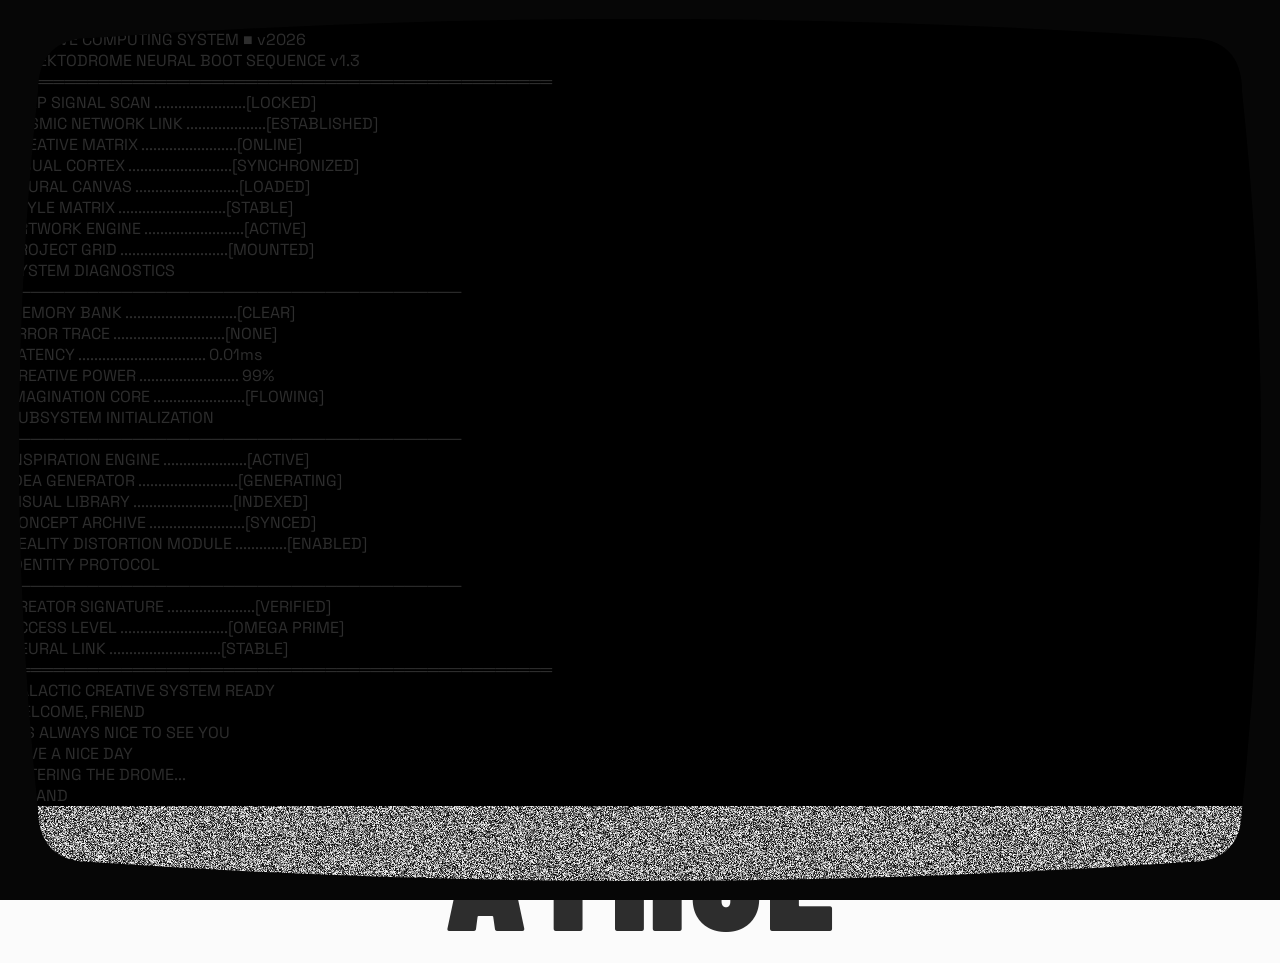
==== commit b64af380: "Update index.html" ====
--- a/index.html
+++ b/index.html
@@ -173,8 +173,8 @@
       <div class="slide-group" id="slideGroup">
         <div class="portrait-section" id="portraitSection">
           <div class="portrait-frame" id="portraitFrame">
-            <img class="portrait-base" id="portraitBase" src="avatar.jpg" alt="Athul Varghese" draggable="false" width="1200" height="936" fetchpriority="high">
-            <img class="portrait-illustration" id="portraitIllustration" src="avatar-nobg.png" alt="Athul Varghese illustration" draggable="false" width="1200" height="936">
+            <img class="portrait-base" id="portraitBase" src="bwavatar.png" alt="Athul Varghese" draggable="false" width="1200" height="936" fetchpriority="high">
+            <img class="portrait-illustration" id="portraitIllustration" src="avatarremovd.jpg" alt="Athul Varghese illustration" draggable="false" width="1200" height="936">
             <canvas class="illustration-canvas" id="illustrationCanvas"></canvas>
           </div>
         </div>
--- a/style.css
+++ b/style.css
@@ -298,8 +298,11 @@
 .portrait-frame {
   position: relative;
   height: 100%;
-}
-.portrait-base {
+width: 1500px;
+}
+.portrait-base,
+.portrait-illustration {
+  width: 100%;
   height: 100%;
   object-fit: contain;
   object-position: bottom center;
@@ -1755,4 +1758,4 @@
   .artworks-grid { grid-template-columns: 1fr; }
   .lightbox-inner { grid-template-columns: 1fr; height: auto; max-height: 90vh; overflow-y: auto; }
   .lightbox-panel { border-left: none; border-top: 2px solid var(--game-fg); padding: 20px; }
-}+}
